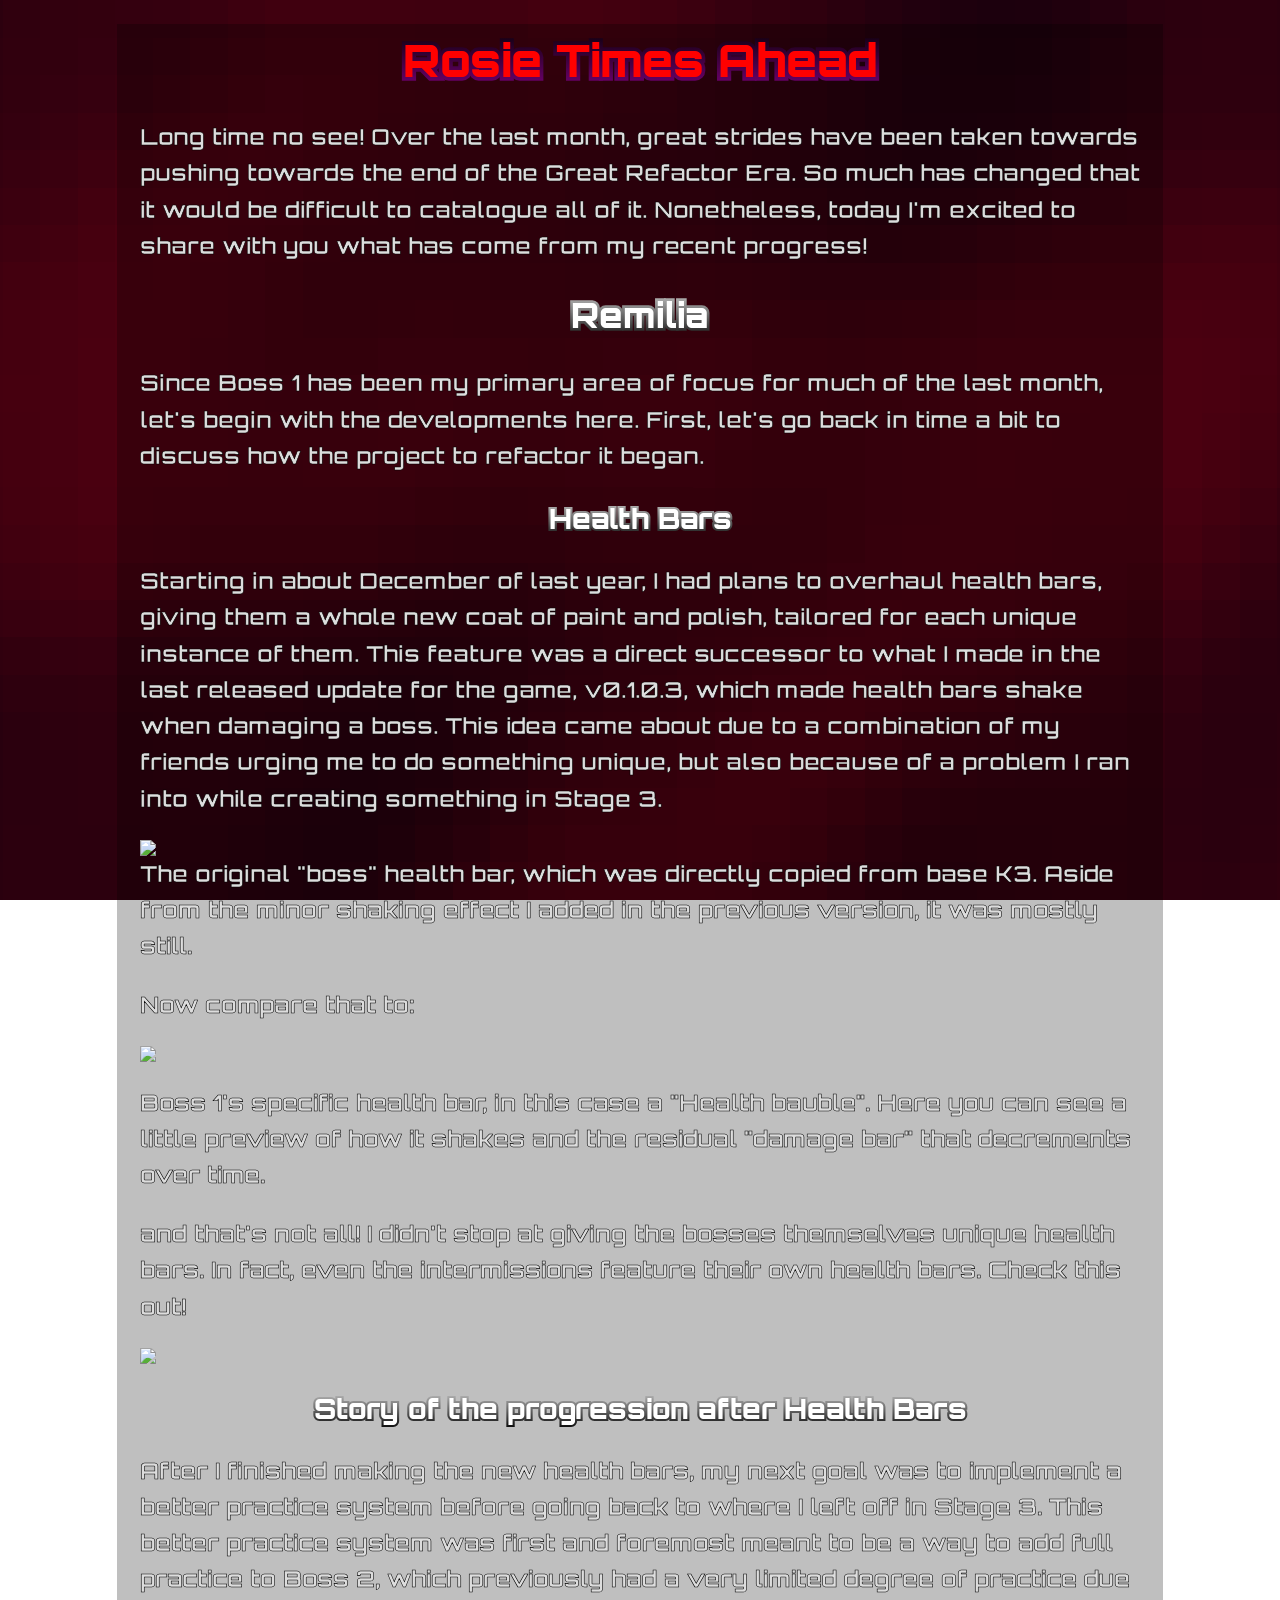
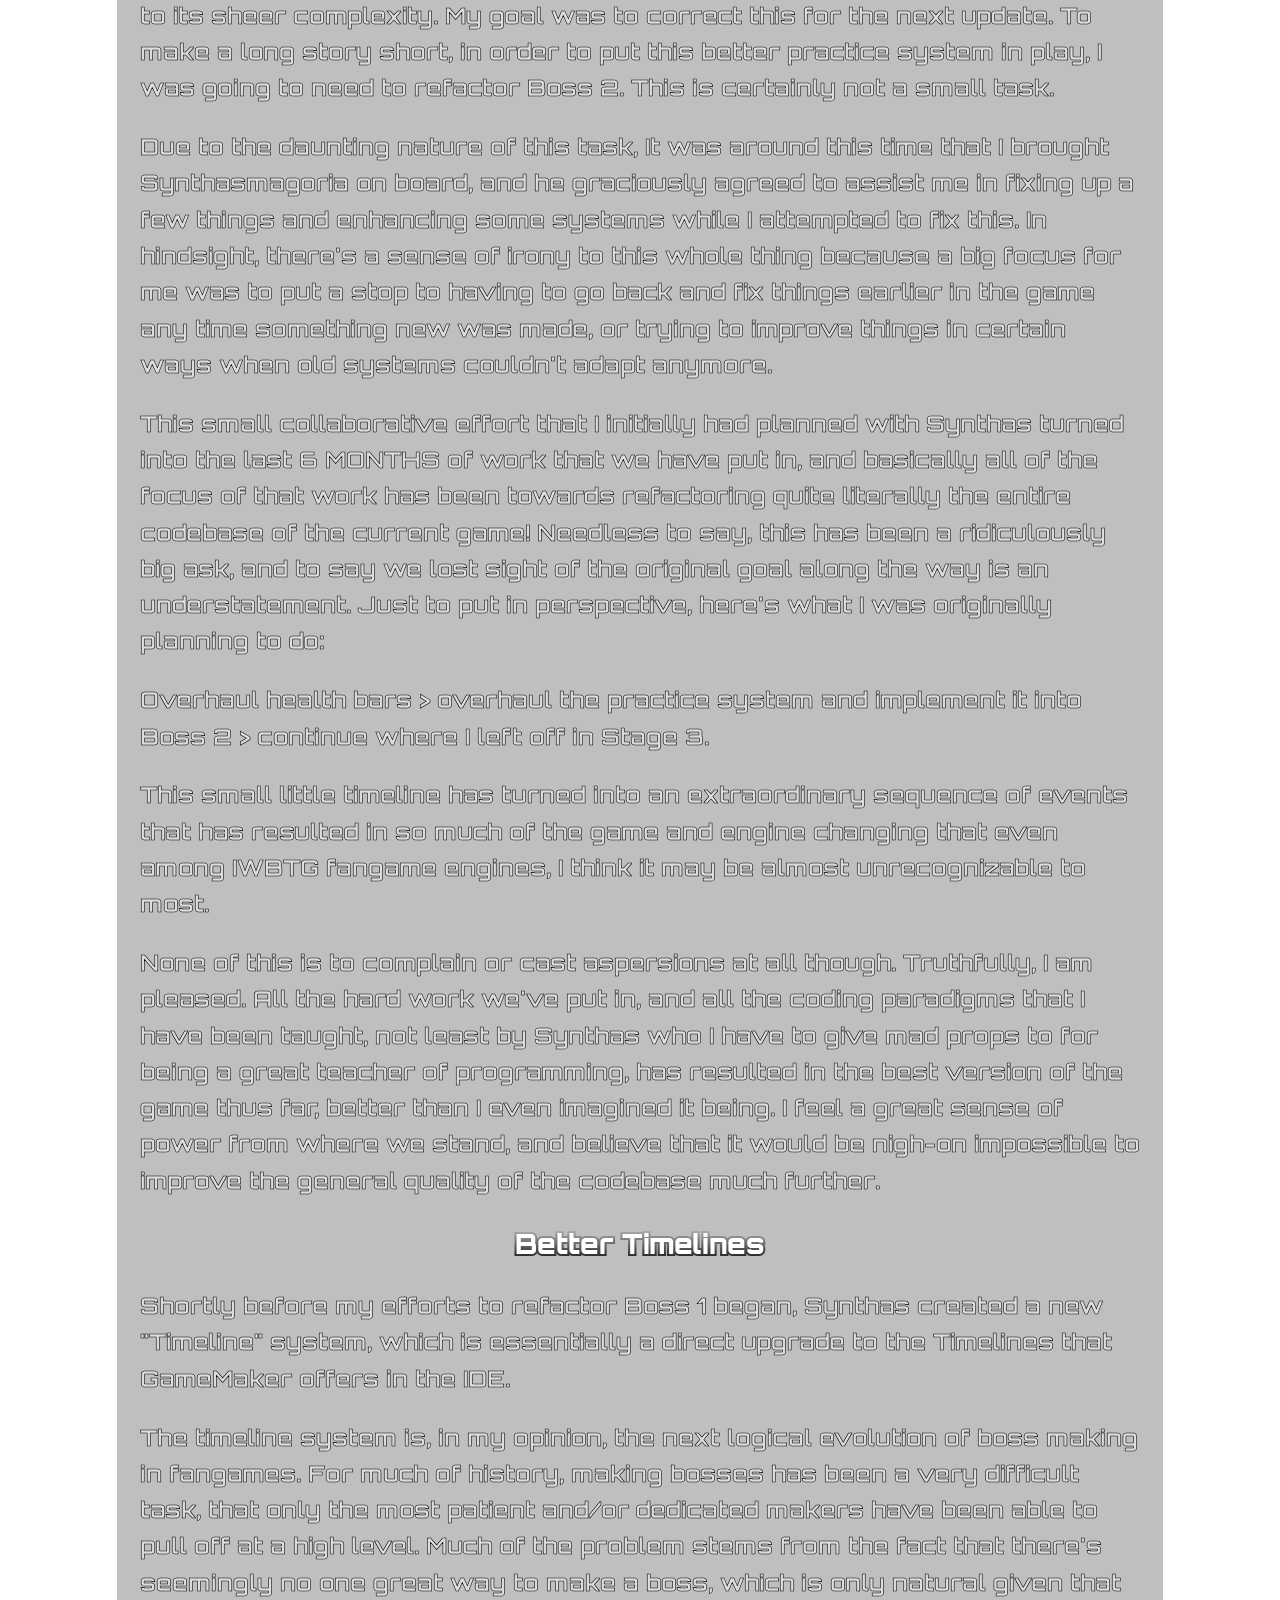
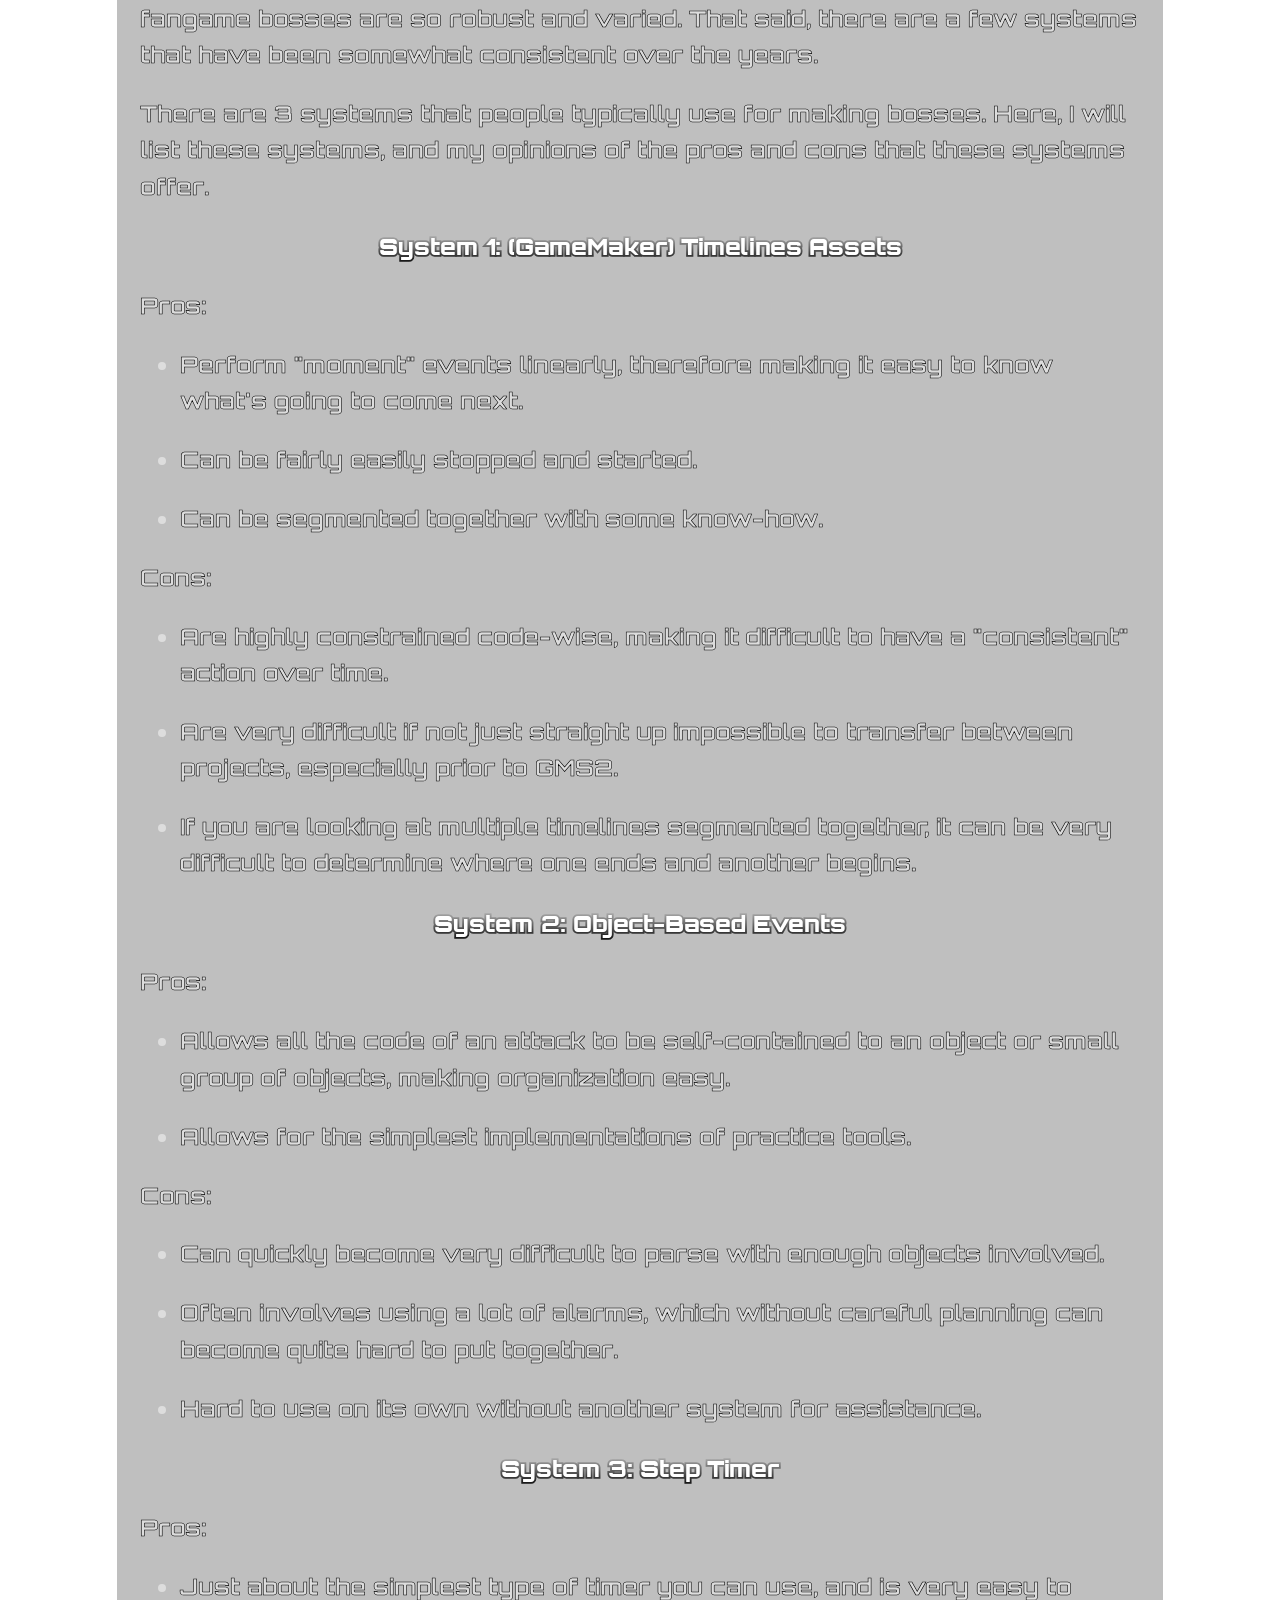
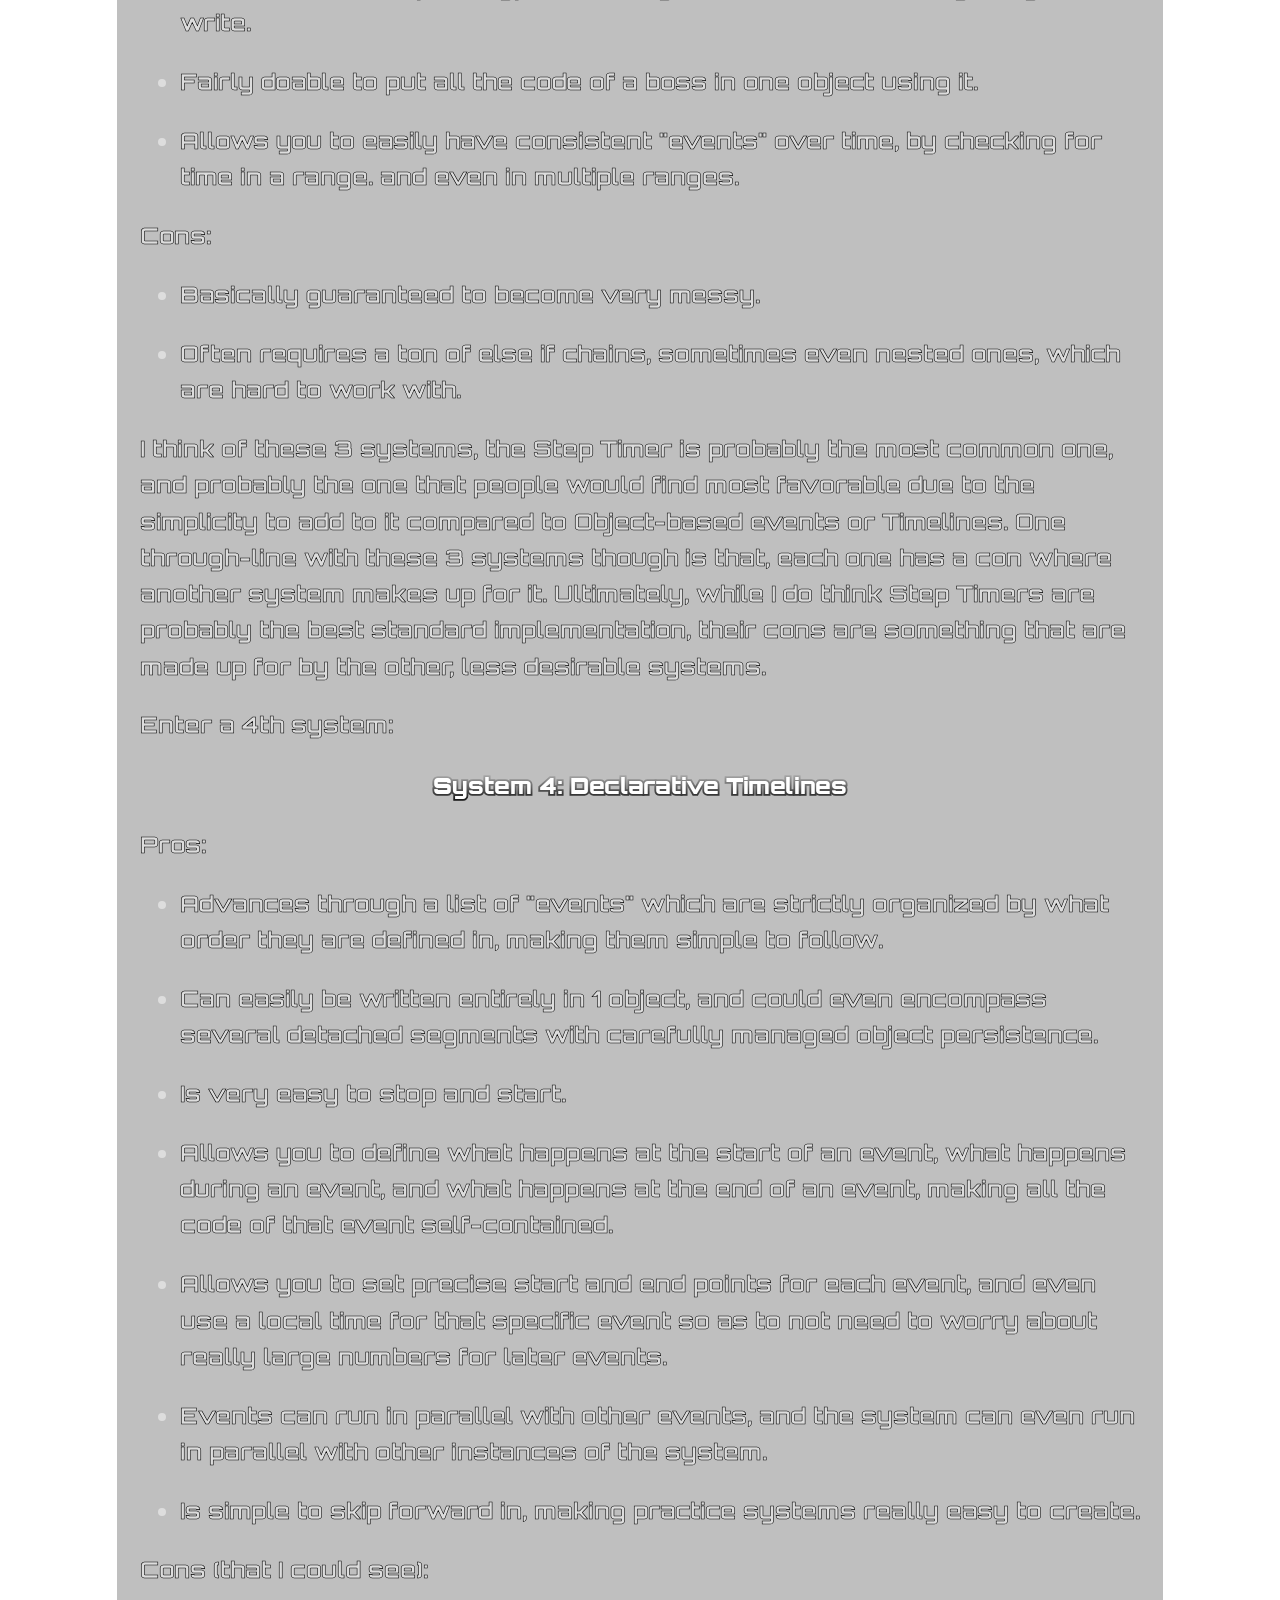
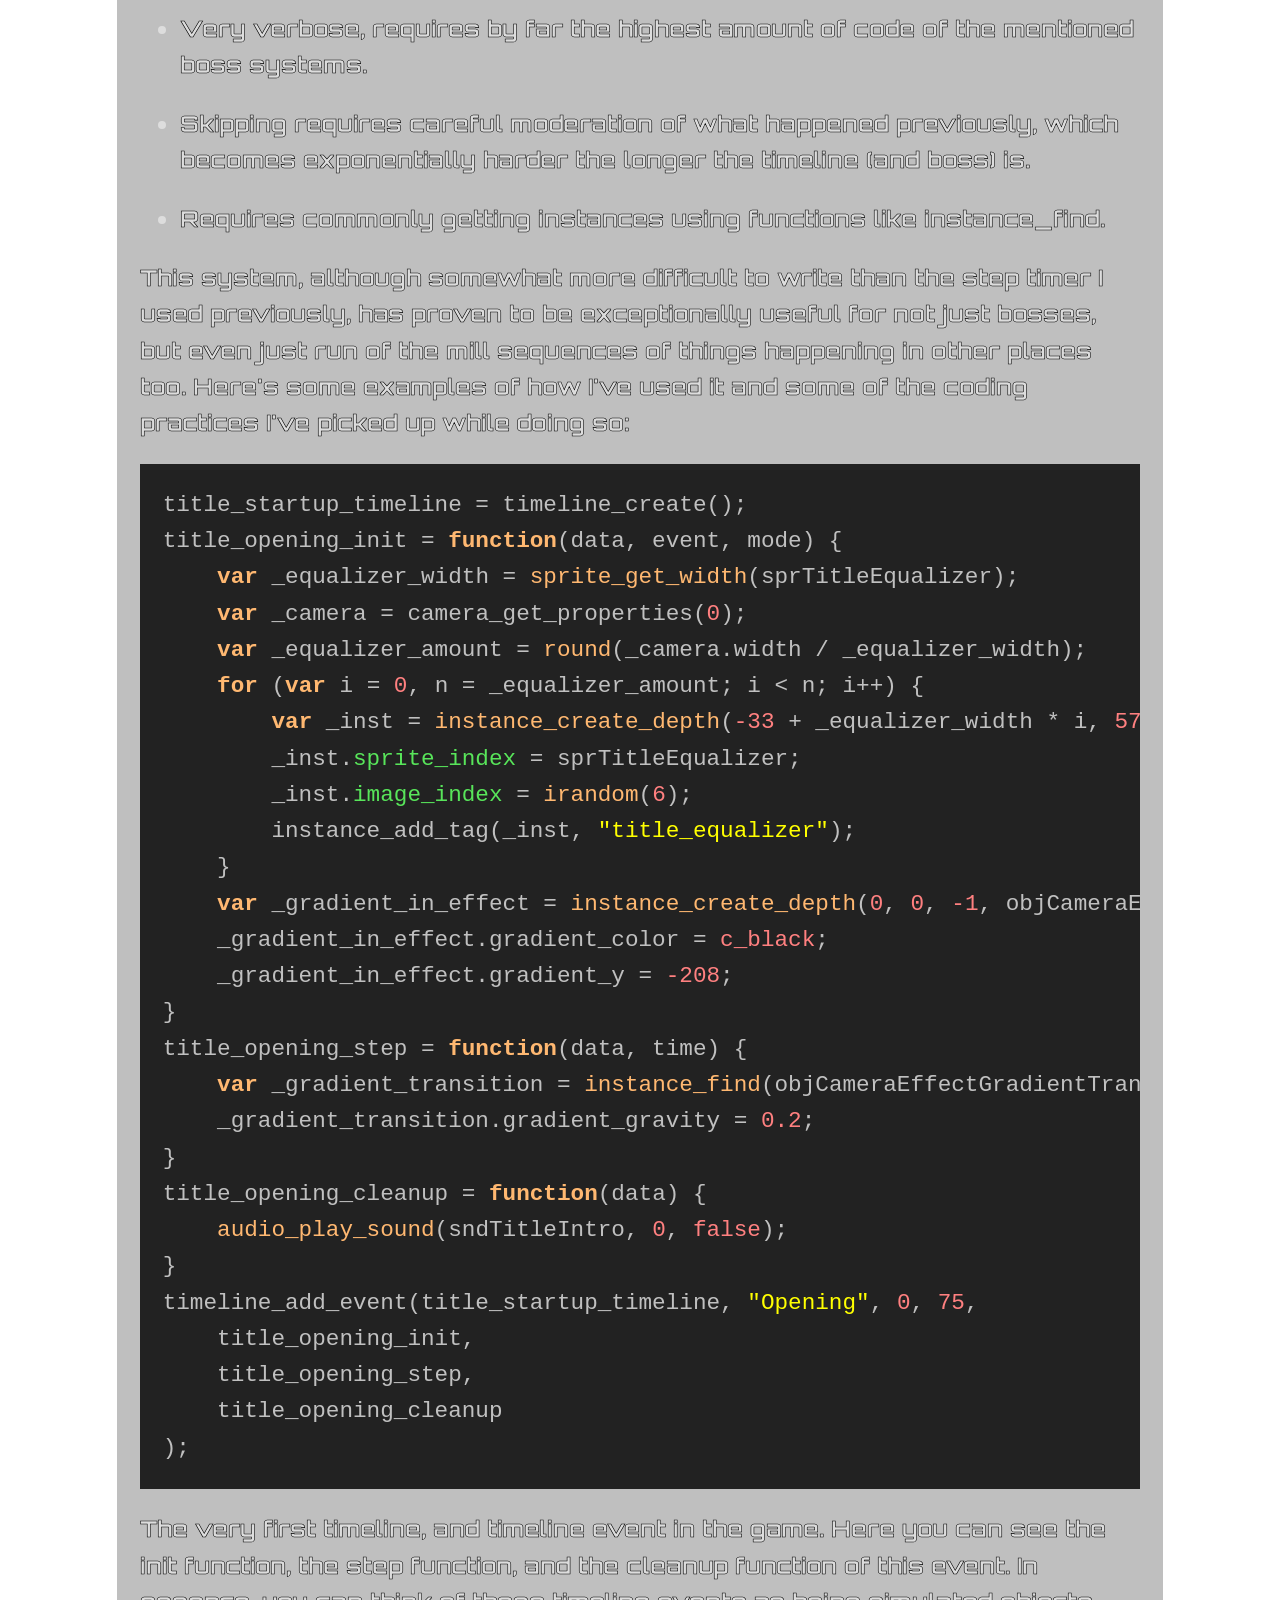
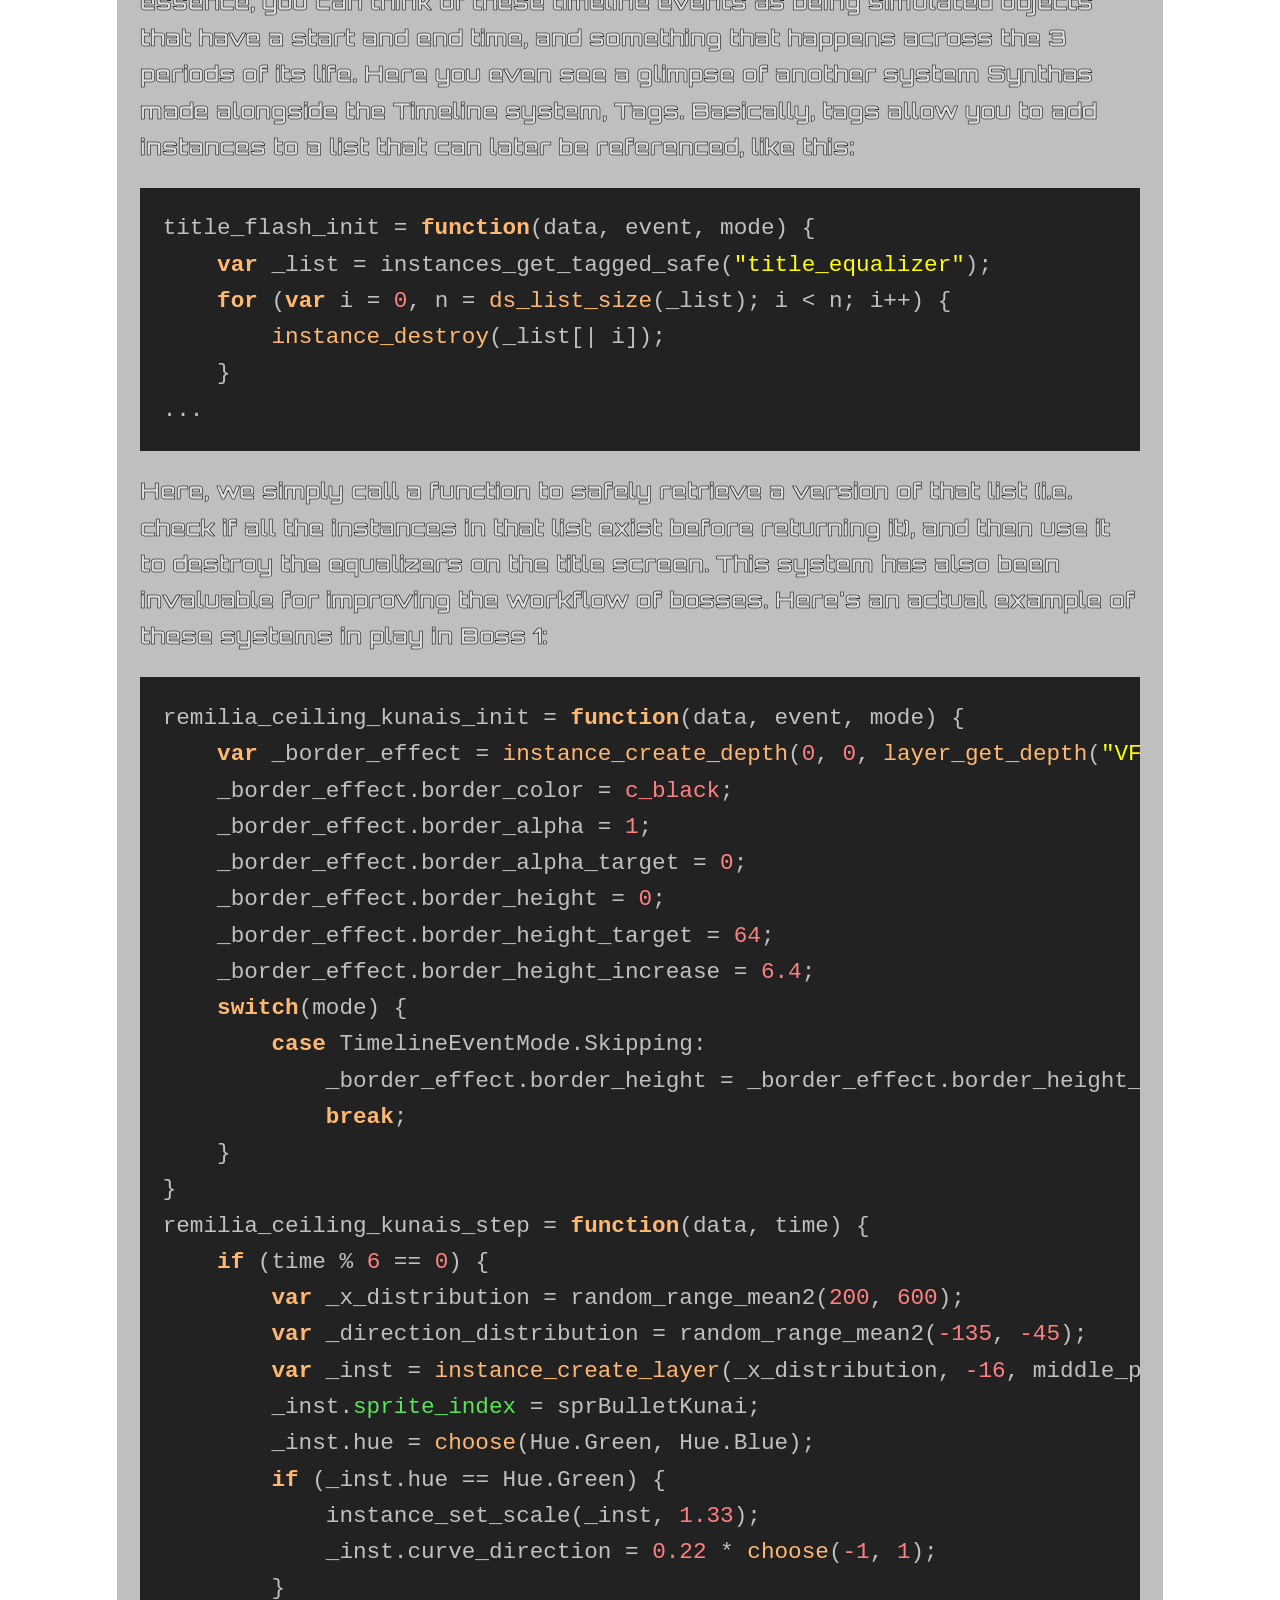
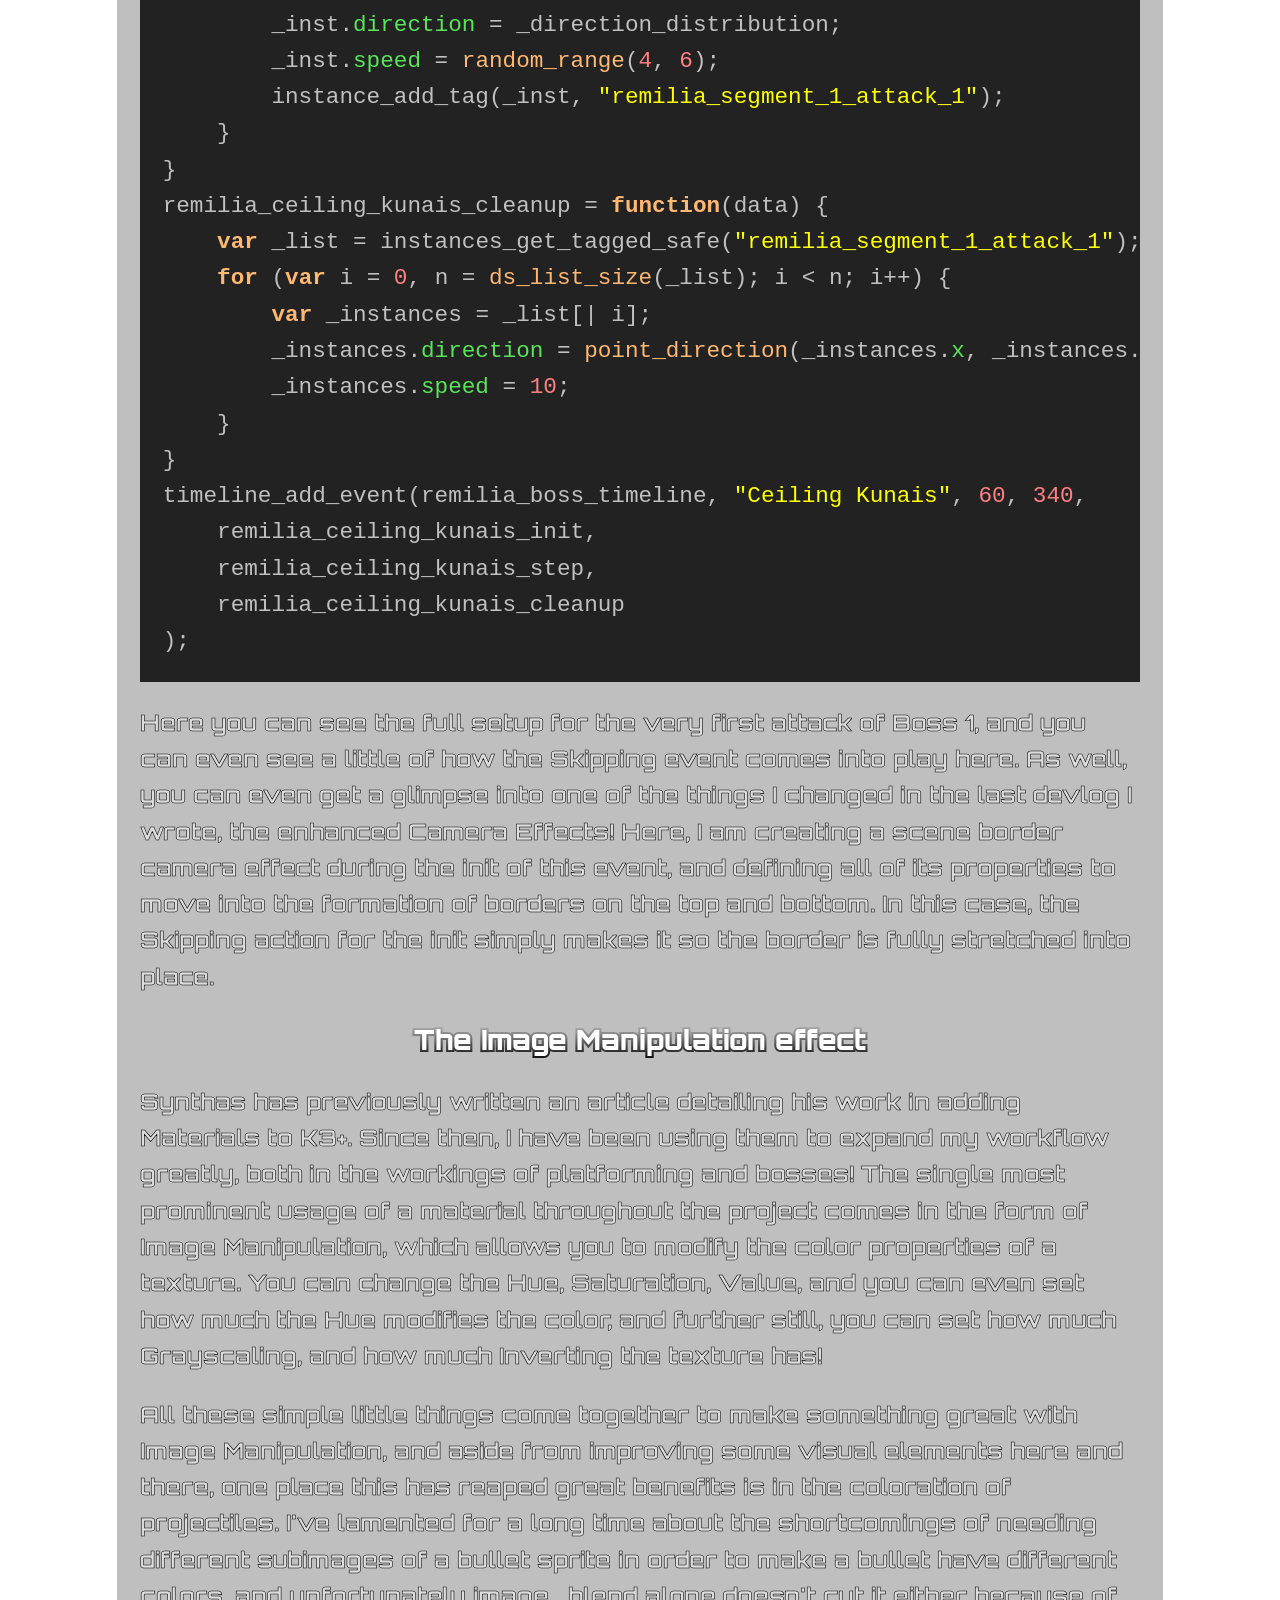
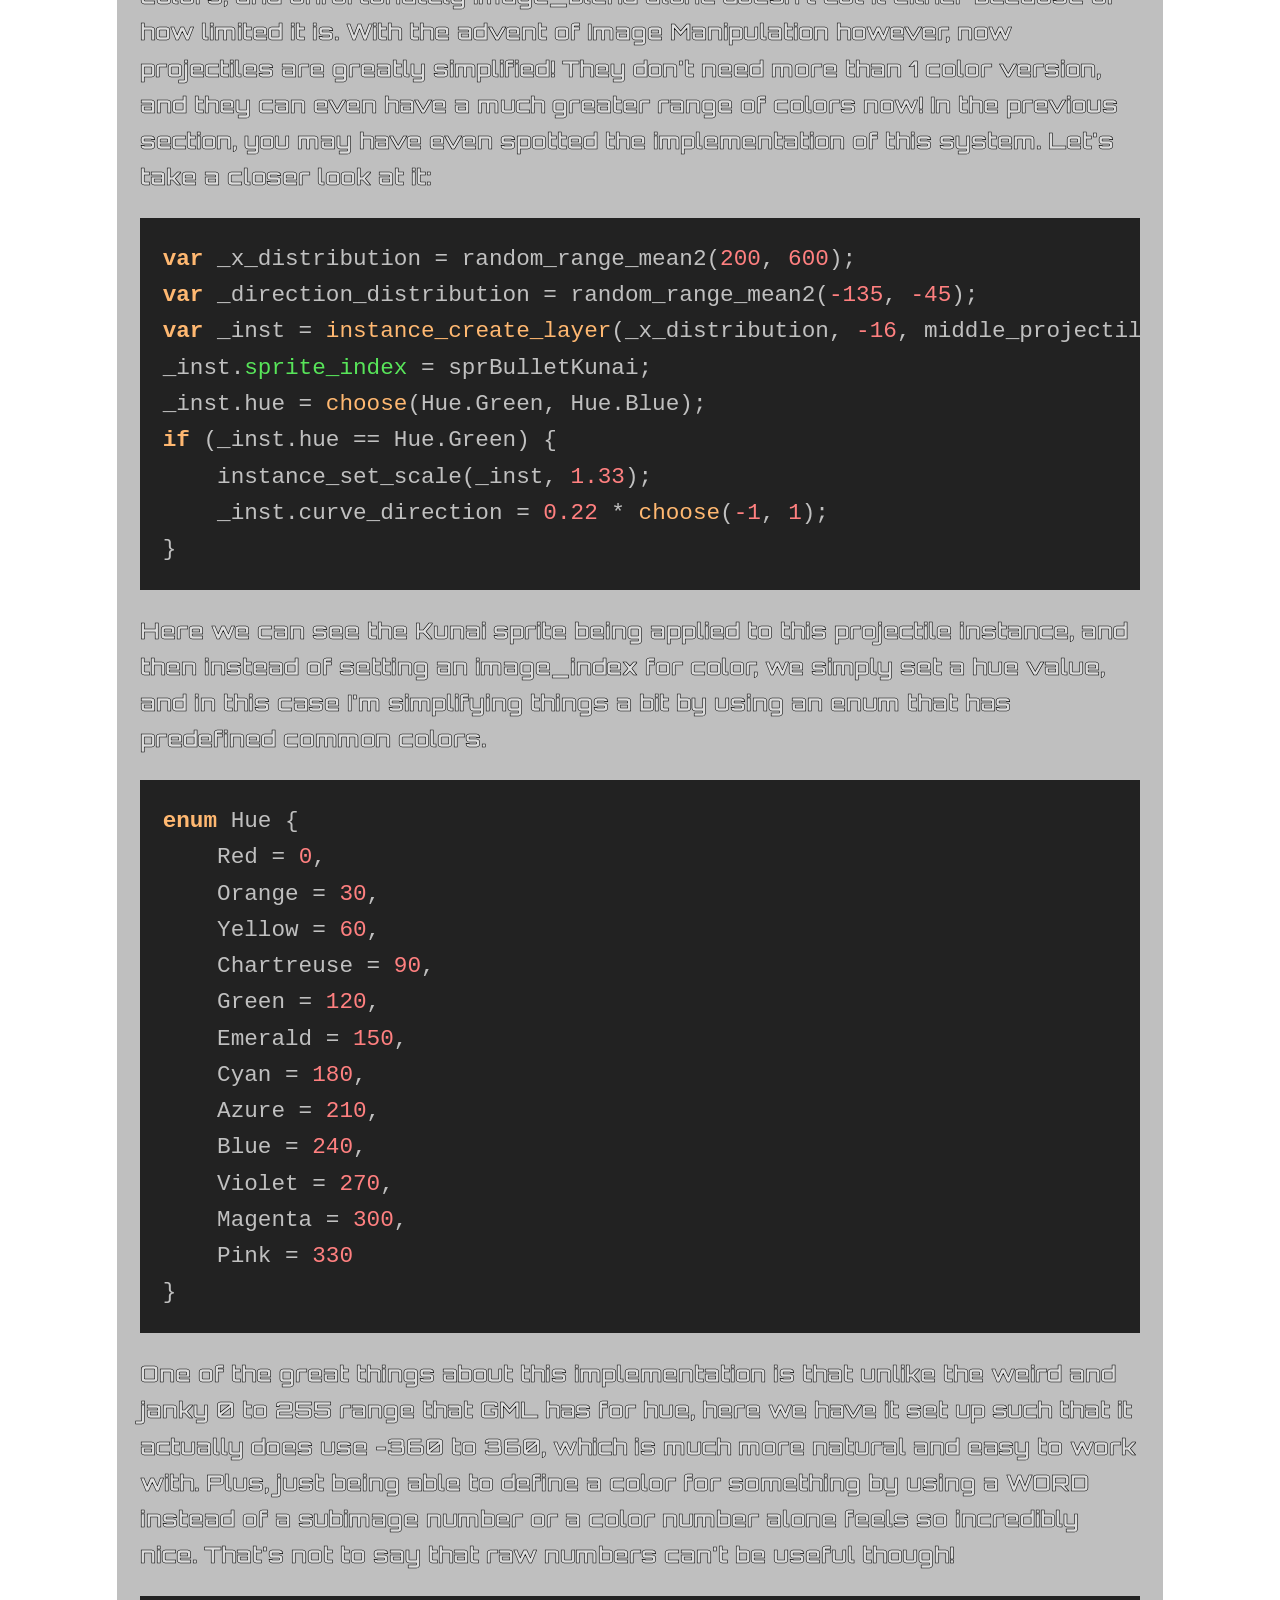
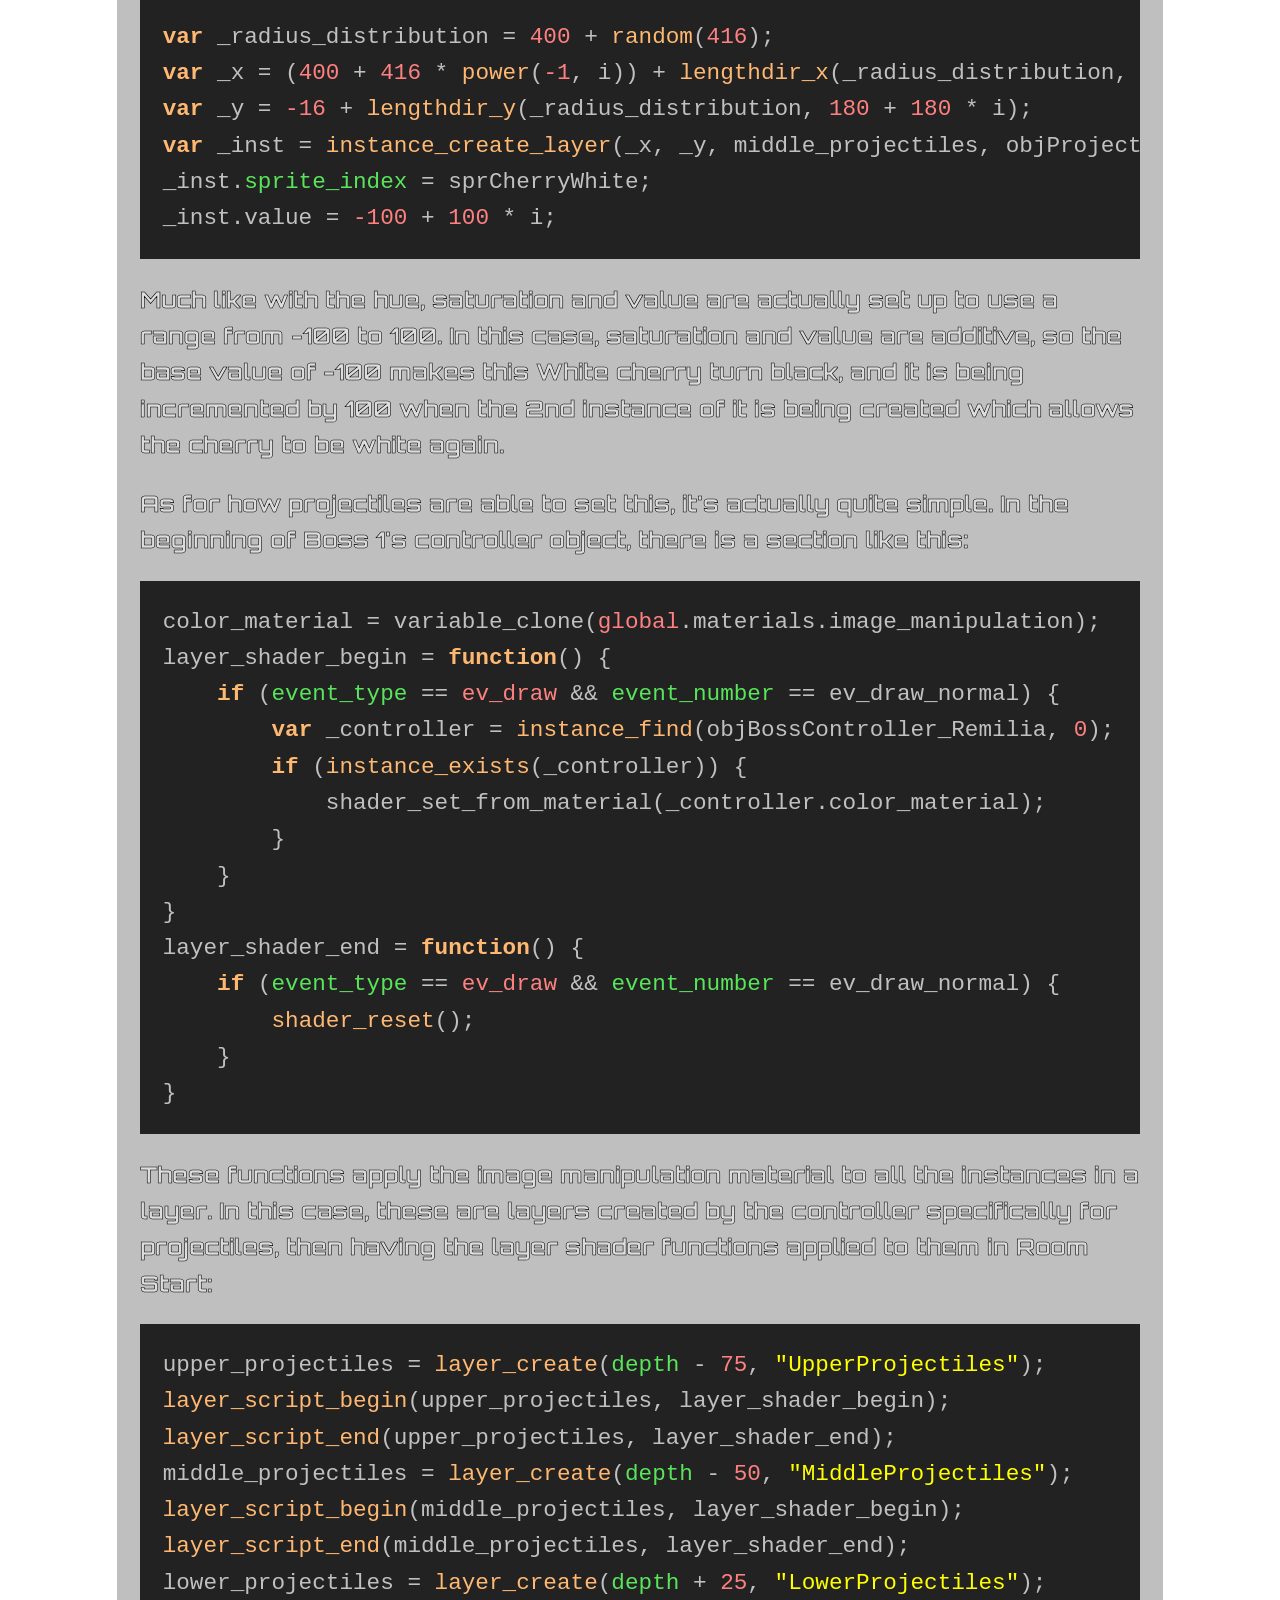
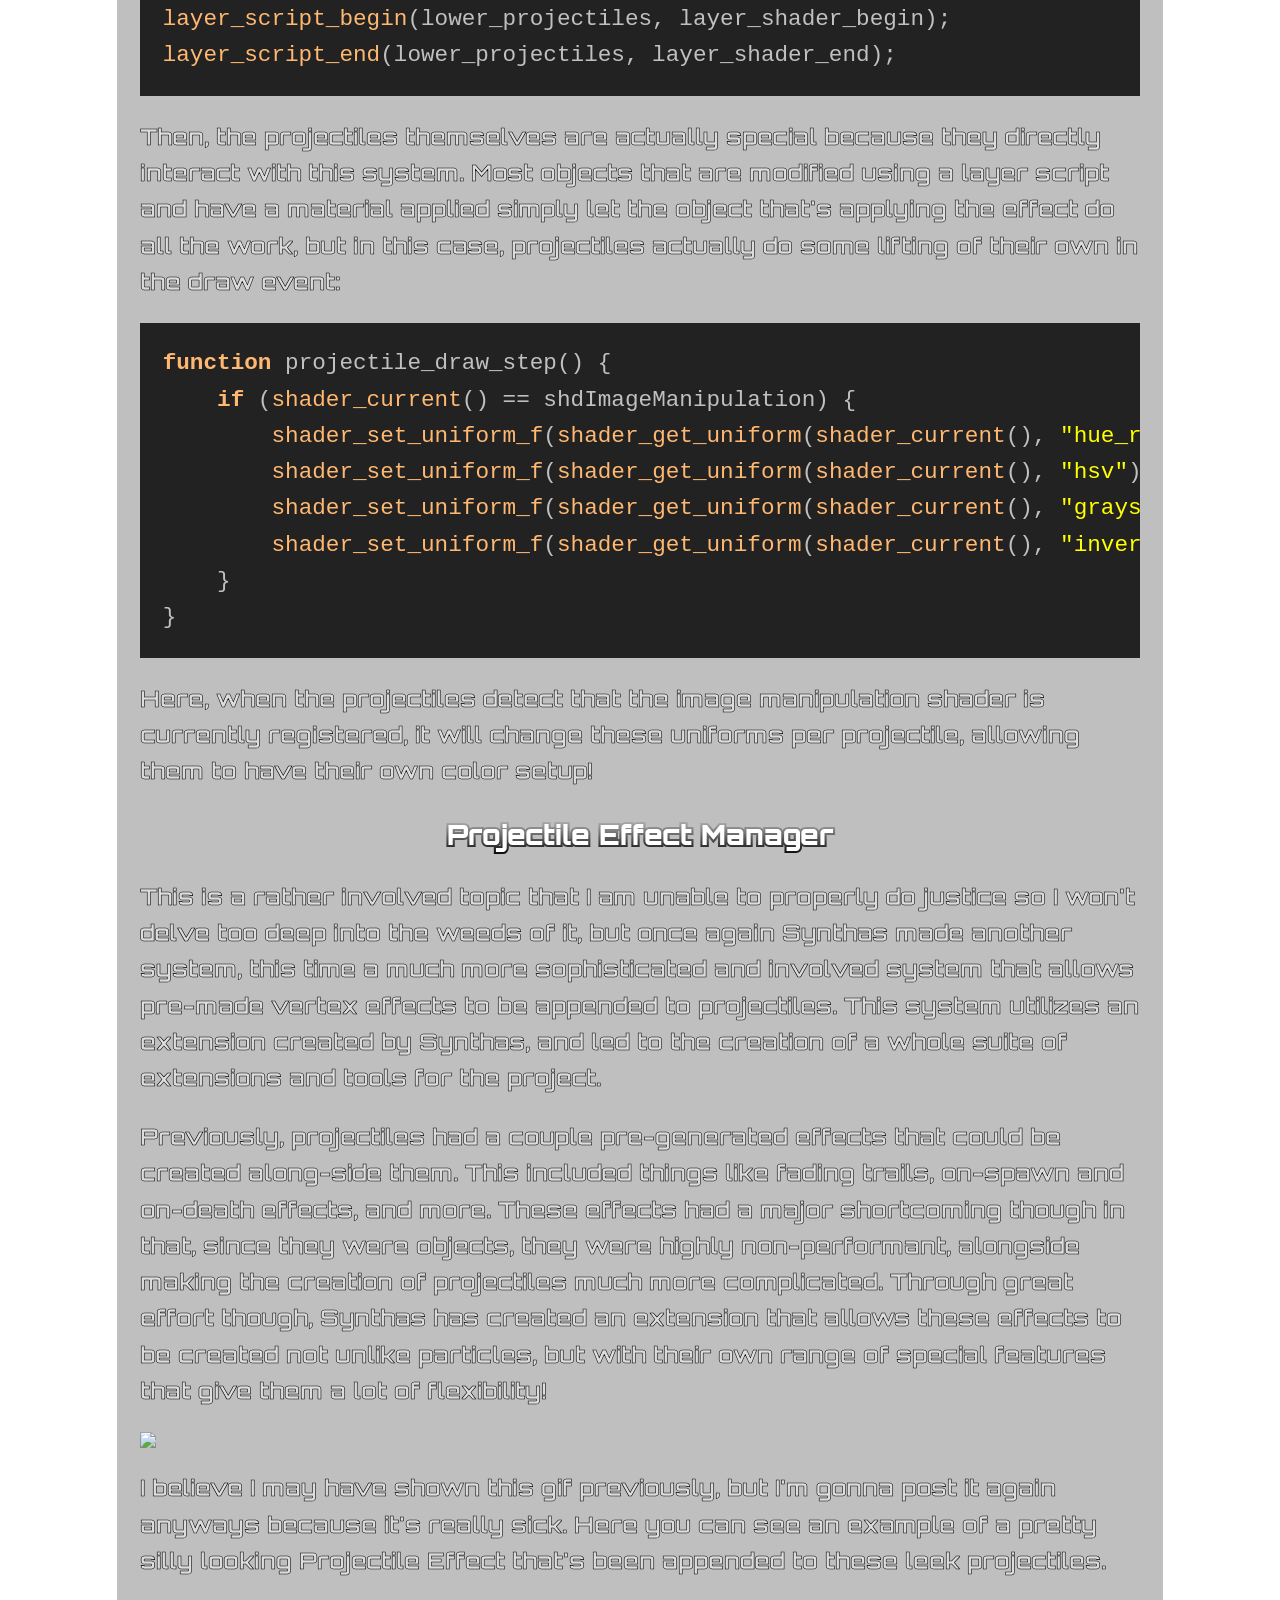
==== Rosie_Times_Ahead/index.html @ b5461502 "deploy: 65c2b5e36262499542471f3c1f29c7f0f8a28899" ====
<!doctype html>
<head>
<title>Rosie Times Ahead</title>   <meta name="viewport" content="width=device-width, initial-scale=1" />
   <link href="/style.css" rel="stylesheet" />
	<link href="/highlightjs/styles/gml.min.css" rel="stylesheet" />
</head>
<body>
	<canvas id="background"></canvas>
	<script src="/graphics.js"></script>
	<script src="/highlightjs/highlight.min.js"></script>
	<div class="article-content"><h1>Rosie Times Ahead</h1><p>Long time no see! Over the last month, great strides have been taken towards pushing towards the end of the Great Refactor Era. So much has changed that it would be difficult to catalogue all of it. Nonetheless, today I'm excited to share with you what has come from my recent progress!</p><h2>Remilia</h2><p>Since Boss 1 has been my primary area of focus for much of the last month, let's begin with the developments here. First, let's go back in time a bit to discuss how the project to refactor it began.</p><h3>Health Bars</h3><p>Starting in about December of last year, I had plans to overhaul health bars, giving them a whole new coat of paint and polish, tailored for each unique instance of them. This feature was a direct successor to what I made in the last released update for the game, v0.1.0.3, which made health bars shake when damaging a boss. This idea came about due to a combination of my friends urging me to do something unique, but also because of a problem I ran into while creating something in Stage 3.</p><p><img src="Pasted%20image%2020260520172555.png"></img>The original "boss" health bar, which was directly copied from base K3. Aside from the minor shaking effect I added in the previous version, it was mostly still.</p><p>Now compare that to:</p><p><img src="Runner_YB271XJWfm.gif"></img></p><p>Boss 1's specific health bar, in this case a "Health bauble". Here you can see a little preview of how it shakes and the residual "damage bar" that decrements over time.</p><p>and that's not all! I didn't stop at giving the bosses themselves unique health bars. In fact, even the intermissions feature their own health bars. Check this out!</p><p><img src="Runner_Px6qEE1waa.gif"></img></p><h3>Story of the progression after Health Bars</h3><p>After I finished making the new health bars, my next goal was to implement a better practice system before going back to where I left off in Stage 3. This better practice system was first and foremost meant to be a way to add full practice to Boss 2, which previously had a very limited degree of practice due to its sheer complexity. My goal was to correct this for the next update. To make a long story short, in order to put this better practice system in play, I was going to need to refactor Boss 2. This is certainly not a small task.</p><p>Due to the daunting nature of this task, It was around this time that I brought Synthasmagoria on board, and he graciously agreed to assist me in fixing up a few things and enhancing some systems while I attempted to fix this. In hindsight, there's a sense of irony to this whole thing because a big focus for me was to put a stop to having to go back and fix things earlier in the game any time something new was made, or trying to improve things in certain ways when old systems couldn't adapt anymore.</p><p>This small collaborative effort that I initially had planned with Synthas turned into the last 6 MONTHS of work that we have put in, and basically all of the focus of that work has been towards refactoring quite literally the entire codebase of the current game! Needless to say, this has been a ridiculously big ask, and to say we lost sight of the original goal along the way is an understatement. Just to put in perspective, here's what I was originally planning to do:</p><p>Overhaul health bars > overhaul the practice system and implement it into Boss 2 > continue where I left off in Stage 3.</p><p>This small little timeline has turned into an extraordinary sequence of events that has resulted in so much of the game and engine changing that even among IWBTG fangame engines, I think it may be almost unrecognizable to most.</p><p>None of this is to complain or cast aspersions at all though. Truthfully, I am pleased. All the hard work we've put in, and all the coding paradigms that I have been taught, not least by Synthas who I have to give mad props to for being a great teacher of programming, has resulted in the best version of the game thus far, better than I even imagined it being. I feel a great sense of power from where we stand, and believe that it would be nigh-on impossible to improve the general quality of the codebase much further.</p><h3>Better Timelines</h3><p>Shortly before my efforts to refactor Boss 1 began, Synthas created a new "Timeline" system, which is essentially a direct upgrade to the Timelines that GameMaker offers in the IDE.</p><p>The timeline system is, in my opinion, the next logical evolution of boss making in fangames. For much of history, making bosses has been a very difficult task, that only the most patient and/or dedicated makers have been able to pull off at a high level. Much of the problem stems from the fact that there's seemingly no one great way to make a boss, which is only natural given that fangame bosses are so robust and varied. That said, there are a few systems that have been somewhat consistent over the years.</p><p>There are 3 systems that people typically use for making bosses. Here, I will list these systems, and my opinions of the pros and cons that these systems offer.</p><h4>System 1: (GameMaker) Timelines Assets</h4><p>Pros:</p><ul><li><p>Perform "moment" events linearly, therefore making it easy to know what's going to come next.</p></li><li><p>Can be fairly easily stopped and started.</p></li><li><p>Can be segmented together with some know-how.</p></li></ul><p>Cons:</p><ul><li><p>Are highly constrained code-wise, making it difficult to have a "consistent" action over time.</p></li><li><p>Are very difficult if not just straight up impossible to transfer between projects, especially prior to GMS2.</p></li><li><p>If you are looking at multiple timelines segmented together, it can be very difficult to determine where one ends and another begins.</p></li></ul><h4>System 2: Object-Based Events</h4><p>Pros:</p><ul><li><p>Allows all the code of an attack to be self-contained to an object or small group of objects, making organization easy.</p></li><li><p>Allows for the simplest implementations of practice tools.</p></li></ul><p>Cons:</p><ul><li><p>Can quickly become very difficult to parse with enough objects involved.</p></li><li><p>Often involves using a lot of alarms, which without careful planning can become quite hard to put together.</p></li><li><p>Hard to use on its own without another system for assistance.</p></li></ul><h4>System 3: Step Timer</h4><p>Pros:</p><ul><li><p>Just about the simplest type of timer you can use, and is very easy to write.</p></li><li><p>Fairly doable to put all the code of a boss in one object using it.</p></li><li><p>Allows you to easily have consistent "events" over time, by checking for time in a range. and even in multiple ranges.</p></li></ul><p>Cons:</p><ul><li><p>Basically guaranteed to become very messy.</p></li><li><p>Often requires a ton of else if chains, sometimes even nested ones, which are hard to work with.</p></li></ul><p>I think of these 3 systems, the Step Timer is probably the most common one, and probably the one that people would find most favorable due to the simplicity to add to it compared to Object-based events or Timelines. One through-line with these 3 systems though is that, each one has a con where another system makes up for it. Ultimately, while I do think Step Timers are probably the best standard implementation, their cons are something that are made up for by the other, less desirable systems.</p><p>Enter a 4th system:</p><h4>System 4: Declarative Timelines</h4><p>Pros:</p><ul><li><p>Advances through a list of "events" which are strictly organized by what order they are defined in, making them simple to follow.</p></li><li><p>Can easily be written entirely in 1 object, and could even encompass several detached segments with carefully managed object persistence.</p></li><li><p>Is very easy to stop and start.</p></li><li><p>Allows you to define what happens at the start of an event, what happens during an event, and what happens at the end of an event, making all the code of that event self-contained.</p></li><li><p>Allows you to set precise start and end points for each event, and even use a local time for that specific event so as to not need to worry about really large numbers for later events.</p></li><li><p>Events can run in parallel with other events, and the system can even run in parallel with other instances of the system.</p></li><li><p>Is simple to skip forward in, making practice systems really easy to create.</p></li></ul><p>Cons (that I could see):</p><ul><li><p>Very verbose, requires by far the highest amount of code of the mentioned boss systems.</p></li><li><p>Skipping requires careful moderation of what happened previously, which becomes exponentially harder the longer the timeline (and boss) is.</p></li><li><p>Requires commonly getting instances using functions like instance_find.</p></li></ul><p>This system, although somewhat more difficult to write than the step timer I used previously, has proven to be exceptionally useful for not just bosses, but even just run of the mill sequences of things happening in other places too. Here's some examples of how I've used it and some of the coding practices I've picked up while doing so:</p><pre><code class="language-gml">title_startup_timeline = timeline_create();
title_opening_init = function(data, event, mode) {
    var _equalizer_width = sprite_get_width(sprTitleEqualizer);
    var _camera = camera_get_properties(0);
    var _equalizer_amount = round(_camera.width / _equalizer_width);
    for (var i = 0, n = _equalizer_amount; i &lt; n; i++) {
        var _inst = instance_create_depth(-33 + _equalizer_width * i, 576, 0, objBlank);
        _inst.sprite_index = sprTitleEqualizer;
        _inst.image_index = irandom(6);
        instance_add_tag(_inst, &#34;title_equalizer&#34;);
    }
    var _gradient_in_effect = instance_create_depth(0, 0, -1, objCameraEffectGradientTransition);
    _gradient_in_effect.gradient_color = c_black;
    _gradient_in_effect.gradient_y = -208;
}
title_opening_step = function(data, time) {
    var _gradient_transition = instance_find(objCameraEffectGradientTransition, 0);
    _gradient_transition.gradient_gravity = 0.2;
}
title_opening_cleanup = function(data) {
    audio_play_sound(sndTitleIntro, 0, false);
}
timeline_add_event(title_startup_timeline, &#34;Opening&#34;, 0, 75,
    title_opening_init,
    title_opening_step,
    title_opening_cleanup
);
</pre></code><p>The very first timeline, and timeline event in the game. Here you can see the init function, the step function, and the cleanup function of this event. In essence, you can think of these timeline events as being simulated objects that have a start and end time, and something that happens across the 3 periods of its life. Here you even see a glimpse of another system Synthas made alongside the Timeline system, Tags. Basically, tags allow you to add instances to a list that can later be referenced, like this:</p><pre><code class="language-gml">title_flash_init = function(data, event, mode) {
    var _list = instances_get_tagged_safe(&#34;title_equalizer&#34;);
    for (var i = 0, n = ds_list_size(_list); i &lt; n; i++) {
        instance_destroy(_list[| i]);
    }
...
</pre></code><p>Here, we simply call a function to safely retrieve a version of that list (i.e. check if all the instances in that list exist before returning it), and then use it to destroy the equalizers on the title screen. This system has also been invaluable for improving the workflow of bosses. Here's an actual example of these systems in play in Boss 1:</p><pre><code class="language-gml">remilia_ceiling_kunais_init = function(data, event, mode) {
    var _border_effect = instance_create_depth(0, 0, layer_get_depth(&#34;VFX&#34;), objCameraEffectBorderScene);
    _border_effect.border_color = c_black;
    _border_effect.border_alpha = 1;
    _border_effect.border_alpha_target = 0;
    _border_effect.border_height = 0;
    _border_effect.border_height_target = 64;
    _border_effect.border_height_increase = 6.4;
    switch(mode) {
        case TimelineEventMode.Skipping:
            _border_effect.border_height = _border_effect.border_height_target;
            break;
    }
}
remilia_ceiling_kunais_step = function(data, time) {
    if (time % 6 == 0) {
        var _x_distribution = random_range_mean2(200, 600);
        var _direction_distribution = random_range_mean2(-135, -45);
        var _inst = instance_create_layer(_x_distribution, -16, middle_projectiles, objProjectileCurve);
        _inst.sprite_index = sprBulletKunai;
        _inst.hue = choose(Hue.Green, Hue.Blue);
        if (_inst.hue == Hue.Green) {
            instance_set_scale(_inst, 1.33);
            _inst.curve_direction = 0.22 * choose(-1, 1);
        }
        _inst.direction = _direction_distribution;
        _inst.speed = random_range(4, 6);
        instance_add_tag(_inst, &#34;remilia_segment_1_attack_1&#34;);
    }
}
remilia_ceiling_kunais_cleanup = function(data) {
    var _list = instances_get_tagged_safe(&#34;remilia_segment_1_attack_1&#34;);
    for (var i = 0, n = ds_list_size(_list); i &lt; n; i++) {
        var _instances = _list[| i];
        _instances.direction = point_direction(_instances.x, _instances.y, global.current_player_position.x, global.current_player_position.y) - 180;
        _instances.speed = 10;
    }
}
timeline_add_event(remilia_boss_timeline, &#34;Ceiling Kunais&#34;, 60, 340,
    remilia_ceiling_kunais_init,
    remilia_ceiling_kunais_step,
    remilia_ceiling_kunais_cleanup
);
</pre></code><p>Here you can see the full setup for the very first attack of Boss 1, and you can even see a little of how the Skipping event comes into play here. As well, you can even get a glimpse into one of the things I changed in the last devlog I wrote, the enhanced Camera Effects! Here, I am creating a scene border camera effect during the init of this event, and defining all of its properties to move into the formation of borders on the top and bottom. In this case, the Skipping action for the init simply makes it so the border is fully stretched into place.</p><h3>The Image Manipulation effect</h3><p>Synthas has previously written an article detailing his work in adding Materials to K3+. Since then, I have been using them to expand my workflow greatly, both in the workings of platforming and bosses! The single most prominent usage of a material throughout the project comes in the form of Image Manipulation, which allows you to modify the color properties of a texture. You can change the Hue, Saturation, Value, and you can even set how much the Hue modifies the color, and further still, you can set how much Grayscaling, and how much Inverting the texture has!</p><p>All these simple little things come together to make something great with Image Manipulation, and aside from improving some visual elements here and there, one place this has reaped great benefits is in the coloration of projectiles. I've lamented for a long time about the shortcomings of needing different subimages of a bullet sprite in order to make a bullet have different colors, and unfortunately image_blend alone doesn't cut it either because of how limited it is. With the advent of Image Manipulation however, now projectiles are greatly simplified! They don't need more than 1 color version, and they can even have a much greater range of colors now! In the previous section, you may have even spotted the implementation of this system. Let's take a closer look at it:</p><pre><code class="language-gml">var _x_distribution = random_range_mean2(200, 600);
var _direction_distribution = random_range_mean2(-135, -45);
var _inst = instance_create_layer(_x_distribution, -16, middle_projectiles, objProjectileCurve);
_inst.sprite_index = sprBulletKunai;
_inst.hue = choose(Hue.Green, Hue.Blue);
if (_inst.hue == Hue.Green) {
    instance_set_scale(_inst, 1.33);
    _inst.curve_direction = 0.22 * choose(-1, 1);
}
</pre></code><p>Here we can see the Kunai sprite being applied to this projectile instance, and then instead of setting an image_index for color, we simply set a hue value, and in this case I'm simplifying things a bit by using an enum that has predefined common colors.</p><pre><code class="language-gml">enum Hue {
    Red = 0,
    Orange = 30,
    Yellow = 60,
    Chartreuse = 90,
    Green = 120,
    Emerald = 150,
    Cyan = 180,
    Azure = 210,
    Blue = 240,
    Violet = 270,
    Magenta = 300,
    Pink = 330
}
</pre></code><p>One of the great things about this implementation is that unlike the weird and janky 0 to 255 range that GML has for hue, here we have it set up such that it actually does use -360 to 360, which is much more natural and easy to work with. Plus, just being able to define a color for something by using a WORD instead of a subimage number or a color number alone feels so incredibly nice. That's not to say that raw numbers can't be useful though!</p><pre><code class="language-gml">var _radius_distribution = 400 + random(416);
var _x = (400 + 416 * power(-1, i)) + lengthdir_x(_radius_distribution, 180 + 180 * i);
var _y = -16 + lengthdir_y(_radius_distribution, 180 + 180 * i);
var _inst = instance_create_layer(_x, _y, middle_projectiles, objProjectileRotate);
_inst.sprite_index = sprCherryWhite;
_inst.value = -100 + 100 * i;
</pre></code><p>Much like with the hue, saturation and value are actually set up to use a range from -100 to 100. In this case, saturation and value are additive, so the base value of -100 makes this White cherry turn black, and it is being incremented by 100 when the 2nd instance of it is being created which allows the cherry to be white again.</p><p>As for how projectiles are able to set this, it's actually quite simple. In the beginning of Boss 1's controller object, there is a section like this:</p><pre><code class="language-gml">color_material = variable_clone(global.materials.image_manipulation);
layer_shader_begin = function() {
    if (event_type == ev_draw &amp;&amp; event_number == ev_draw_normal) {
        var _controller = instance_find(objBossController_Remilia, 0);
        if (instance_exists(_controller)) {
            shader_set_from_material(_controller.color_material);
        }
    }
}
layer_shader_end = function() {
    if (event_type == ev_draw &amp;&amp; event_number == ev_draw_normal) {
        shader_reset();
    }
}
</pre></code><p>These functions apply the image manipulation material to all the instances in a layer. In this case, these are layers created by the controller specifically for projectiles, then having the layer shader functions applied to them in Room Start:</p><pre><code class="language-gml">upper_projectiles = layer_create(depth - 75, &#34;UpperProjectiles&#34;);
layer_script_begin(upper_projectiles, layer_shader_begin);
layer_script_end(upper_projectiles, layer_shader_end);
middle_projectiles = layer_create(depth - 50, &#34;MiddleProjectiles&#34;);
layer_script_begin(middle_projectiles, layer_shader_begin);
layer_script_end(middle_projectiles, layer_shader_end);
lower_projectiles = layer_create(depth + 25, &#34;LowerProjectiles&#34;);
layer_script_begin(lower_projectiles, layer_shader_begin);
layer_script_end(lower_projectiles, layer_shader_end);
</pre></code><p>Then, the projectiles themselves are actually special because they directly interact with this system. Most objects that are modified using a layer script and have a material applied simply let the object that's applying the effect do all the work, but in this case, projectiles actually do some lifting of their own in the draw event:</p><pre><code class="language-gml">function projectile_draw_step() {
    if (shader_current() == shdImageManipulation) {
        shader_set_uniform_f(shader_get_uniform(shader_current(), &#34;hue_relativity&#34;), hue_relativity);
        shader_set_uniform_f(shader_get_uniform(shader_current(), &#34;hsv&#34;), hue / 360, saturation / 100, value / 100);
        shader_set_uniform_f(shader_get_uniform(shader_current(), &#34;grayscale&#34;), grayscale / 100);
        shader_set_uniform_f(shader_get_uniform(shader_current(), &#34;invert&#34;), invert / 100);
    }
}
</pre></code><p>Here, when the projectiles detect that the image manipulation shader is currently registered, it will change these uniforms per projectile, allowing them to have their own color setup!</p><h3>Projectile Effect Manager</h3><p>This is a rather involved topic that I am unable to properly do justice so I won't delve too deep into the weeds of it, but once again Synthas made another system, this time a much more sophisticated and involved system that allows pre-made vertex effects to be appended to projectiles. This system utilizes an extension created by Synthas, and led to the creation of a whole suite of extensions and tools for the project.</p><p>Previously, projectiles had a couple pre-generated effects that could be created along-side them. This included things like fading trails, on-spawn and on-death effects, and more. These effects had a major shortcoming though in that, since they were objects, they were highly non-performant, alongside making the creation of projectiles much more complicated. Through great effort though, Synthas has created an extension that allows these effects to be created not unlike particles, but with their own range of special features that give them a lot of flexibility!</p><p><img src="Runner_D3ODaTNfxo.gif"></img></p><p>I believe I may have shown this gif previously, but I'm gonna post it again anyways because it's really sick. Here you can see an example of a pretty silly looking Projectile Effect that's been appended to these leek projectiles.</p><h3>Visual Overhaul</h3><p>If you thought that I simply adapted the original boss code to the new timelines with some system enhancements and code optimizations, you'd be wrong! I made many countless visual improvements to Boss 1!</p><p>There are so many I could talk about, but I keep many of them a surprise for those who play it! I will, however, show you a couple highlights of what came from this! Below, you can find examples of all the systems I mentioned above, and even more that I haven't mentioned.</p><p><img src="Runner_mbxsjk3nph.gif"></img><img src="Runner_ov1aZR0CdL.gif"></img><img src="Runner_gs8cjBEsxz.gif"></img></p><p>and with this concludes Boss 1. Currently, the gameplay is completely finished and stable. There are still a few visual effects I'm missing that I really want to implement before I can consider this boss "perfected". I will leave those visual changes as a surprise though for when Demo 3 is released!</p><h2>Materials</h2><p>While Image Manipulation has definitely been on the forefront of material usage, there's more to talk about in regards to the usage of materials.</p><p>When I released Demo 2.1, known as Aesthetic Shades, the primary focus of that update was to overhaul the graphics in as many places as I could, to create visuals for things closer to my ideal vision. I got very, very close with most of them, but being that it was my first foray into shaders, m implementation of them was not necessarily the cleanest. With the addition of Materials, as well as the global Level Graphics system that Synthas made to streamline the setting of visuals on a per room basis, I have been able to utilize materials for the applications of those effects! Here's some examples!</p><pre><code class="language-gml">_info = new LevelGraphicsInformation();
_info.block_asset_postfix = &#34;_Giripossible&#34;;
_info.spike_asset_postfix = &#34;_Giripossible&#34;;
_info.mini_spike_asset_postfix = &#34;_Giripossible&#34;;
_info.fruit_asset_postfix = &#34;_Giripossible&#34;;
_info.titlecard_image_index = TitleCard01.Giripossible;
_info.shader_setup_function = function(inst) {
    inst.shader = shdGradient_Giripossible;
    material_add_float(inst.material, &#34;time&#34;, irandom(360));
    material_add_vec2(inst.material, &#34;resolution&#34;, 800, 608);
    inst.step = function(id) {
        material_get_uniform(id.material, &#34;time&#34;).value.x += frames_to_seconds(1);
    }
    inst.render = function(id) {
        draw_screen_rect(c_black, 1);
        id.draw_shader(id);
    }
    material_add_to_debug_view(inst.material, &#34;Giripossible-A Gradient&#34;);
}
_level_graphics_info_map_add_if_not_exist(level_info_map, STAGE01_2A, _info);
</pre></code><p>This is the setup for the first room of Giripossible. Here, you can see the shader setup function which defines the material used. Most rooms that have a dynamic background will utilize a process like this.</p><p><img src="Runner_4faQqWxe3H.gif"></img></p><p>and of course, here is the wonderful result! A very simple way to apply to this effect, all by putting a material object in this room and having the Level Graphics system interact with it.</p><pre><code class="language-gml">_info = new LevelGraphicsInformation();
_info.block_asset_postfix = &#34;_Macaron&#34;;
_info.spike_asset_postfix = &#34;_Macaron&#34;;
_info.fruit_asset_postfix = &#34;_Macaron&#34;;
_info.fruit_image_speed = 0;
_info.fruit_image_index_random = 2;
_info.titlecard_image_index = TitleCard02.Macaron;
_info.shader_setup_function = function(inst) {
    inst.shader = shdVista_Macaron;
    material_add_float(inst.material, &#34;time&#34;, irandom(360));
    material_add_vec2(inst.material, &#34;resolution&#34;, 800, 608);
    inst.step = function(id) {
        material_get_uniform(id.material, &#34;time&#34;).value.x += frames_to_seconds(1);
    }
    inst.render = function(id) {
        draw_screen_rect(make_color_rgb(48, 64, 32), 1);
        id.draw_shader(id);
    }
    material_add_to_debug_view(inst.material, &#34;Macaron-A Vista&#34;);
}
_level_graphics_info_map_add_if_not_exist(level_info_map, STAGE02_7A, _info);
</pre></code><p>Another snippet, this time for Macaron-B. Here you can even see a glimpse into the feature Synthas showcased recently, where we add the material to the debug viewer, making it possible to preview its properties and modify them at runtime.</p><p><img src="Runner_OhsRSNshSV.gif"></img></p><p>Of course alongside the material enhancements we've made, there's been a few other improvements you may be able to spot if you look closely :P</p><p>and, for those of you who are wondering, these things are not at all limited to the currently released content. Here's a little sneak peek of a more in-depth application of a material:</p><pre><code class="language-gml">_info = new LevelGraphicsInformation();
_info.block_asset_postfix = &#34;_Starter&#34;; 
_info.spike_asset_postfix = &#34;_Starter&#34;;
_info.titlecard_image_index = TitleCard03.Starter;
_info.shader_setup_function = function(inst) {
    inst.sprite_index = sprBackground_Starter;
    inst.image_xscale = 1;
    inst.image_yscale = 1;
    inst.image_alpha = 0.5;
    inst.shader = shdBits_Starter;
    material_add_float(inst.material, &#34;time&#34;, irandom(360));
    material_add_vec2(inst.material, &#34;resolution&#34;, 800, 608);
    inst.uvs = sprite_get_uvs(inst.sprite_index, inst.image_index);
    material_add_vec4(inst.material, &#34;uvs&#34;, inst.uvs[0], inst.uvs[1], inst.uvs[2], inst.uvs[3]);
    inst.step = function(id) {
        material_get_uniform(id.material, &#34;time&#34;).value.x += frames_to_seconds(1);
    }
    inst.render = function(id) {
        draw_screen_rect(c_black, 1);
        gpu_set_texfilter(true);
            id.draw_shader(id);
        gpu_set_texfilter(false);
    }
    material_add_to_debug_view(inst.material, &#34;Starter-A Bits&#34;);
}
_level_graphics_info_map_add_if_not_exist(level_info_map, STAGE03_1A, _info);
</pre></code><p><img src="Runner_ZfYbscXbgL.gif"></img></p><p>and, perhaps, the beginnings of something new...?</p><p><img src="Runner_440VLNvDeL.gif"></img></p><h2>Scribble</h2><p>For the uninitiated, Scribble is a robust Text Rendering extension for GameMaker, created by JujuAdams. It allows you to do a lot of things from giving text different in-line properties, customizing many elements of fonts, and rendering all sorts of effects onto text. My experience with it is relatively limited so I certainly may not be the best spokesperson for it, so I advise you to check them out if you're interested!</p><p>https://github.com/jujuadams/scribble</p><p>I had previously tried out Scribble a little bit many years ago, although at the time I was too concerned about other problems with the project and didn't end up fully implementing it. Now, I decided to give Scribble a try once again, and I'm very pleased with the results I've seen thus far! Through using Scribble, I have managed to reduce the number of fonts needed significantly, from like 30 to only a small handful. Not to mention, the text has become so much cleaner looking too, as well as how it's implemented!</p><p><img src="Pasted%20image%2020260520193359.png"></img></p><p>In Windowed Mode</p><p><img src="Pasted%20image%2020260520193436.png"></img></p><p>In Fullscreen Mode</p><p>I'm currently still testing the applications so the appearance of this text may change a little over time, but I am certainly excited to show more of what can be done!</p><h2>The Future</h2><p>The last several weeks have been extremely laborious, and what I've shown you here isn't even the half of what all has changed. Currently, there is a rough draft of a practice system as mentioned in the section about Boss 1, though it may be quite a while before it's finalized. As for Boss 2, Refactoring of it will begin soon, and I'm optimistic that with all the available systems it will end up being very approachable. Practice for it will be much easier to create, though once again the finalized setup for it will probably wait until towards the end of Demo 3's development. and finally, in regards to Stage 3 I've put in a lot of work recently towards cleaning up issues in it and optimizing it to the best of my abilities. There's some things that still need to be handled before I proceed, but soon enough I intend to begin testing of Stage 3. Although it is not fully finished, I think there is enough of it that it can be presented to testers and start the process of refining it.</p><p>The future is hopeful. Truthfully, I'd say I'm actually caught up now to right where I was originally before the Great Refactor Era began, with needing to improve and fix some elements of Boss 2. I truly believe we are in the home stretch now, and soon all of the new systems and learnings that I've built into my programming will pay their dividends.</p><p>Thank you for your continued patience as I work on the game!</p><script src="/highlightjs/languages/gml.min.js"></script><script>hljs.highlightAll()</script>	</div>
</body>
---- style.css ----
@font-face {
    font-family: my_font;
    src: url(fonts/Orbitron-VariableFont_wght.ttf);
}

.article-content {
    max-width: 1000px;
    padding-left: 1em;
    padding-right: 1em;
    margin: auto;
    line-height: 1.6;
    -webkit-text-stroke: 0.025em black;
    color: #dddddd;
    font-family: my_font;
    font-weight: bold;
    font-size: 17pt;
    background: #00000040;
}

code {
    -webkit-text-stroke: 0 black;
    font-weight: normal;
    background: #000000ff;
}

.outlined-image {
    border: 1px solid #fff;
}

.article-content img,
.article-content video {
    width: 100%;
    height: auto;
    display: block;
    margin: 0 auto;
}

h1,
h2,
h3,
h4,
h5,
h6 {
    text-align: center; 
    font-weight: bolder;
    margin-top: 1.5rem;
    margin-bottom: 1rem;
    background-clip: text;
}

h1 {
    background: linear-gradient(to top, purple, black);
    background-clip: text;
    color: red;
    -webkit-text-stroke: 0.16em transparent;
}

h2, 
h3, 
h4, 
h5, 
h6::before {
    background: linear-gradient(to bottom, lightgray, black);
    background-clip: text;
    color: white;
    -webkit-text-stroke: 0.16em transparent;
}

canvas#background {
    position: fixed; /* stays in place while scrolling */
    top: 0;
    left: 0;
    width: 100%;
    height: 100%;
    z-index: -1; /* keep it behind everything */
}

a {
    color: #00d9ff;
    text-decoration: none;
}
a:hover {
    text-decoration: underline;
}
---- highlightjs/styles/gml.min.css ----
pre code.hljs{display:block;overflow-x:auto;padding:1em}code.hljs{padding:3px 5px}.hljs{background:#222;color:silver}.hljs-keyword{color:#ffb871;font-weight:700}.hljs-built_in{color:#ffb871}.hljs-literal{color:#ff8080}.hljs-symbol{color:#58e55a}.hljs-comment{color:#5b995b}.hljs-string{color:#ff0}.hljs-number{color:#ff8080}.hljs-addition,.hljs-attribute,.hljs-bullet,.hljs-code,.hljs-deletion,.hljs-doctag,.hljs-function,.hljs-link,.hljs-meta,.hljs-meta .hljs-keyword,.hljs-name,.hljs-quote,.hljs-regexp,.hljs-section,.hljs-selector-attr,.hljs-selector-class,.hljs-selector-id,.hljs-selector-pseudo,.hljs-selector-tag,.hljs-subst,.hljs-template-tag,.hljs-template-variable,.hljs-title,.hljs-type,.hljs-variable{color:silver}.hljs-emphasis{font-style:italic}.hljs-strong{font-weight:700}
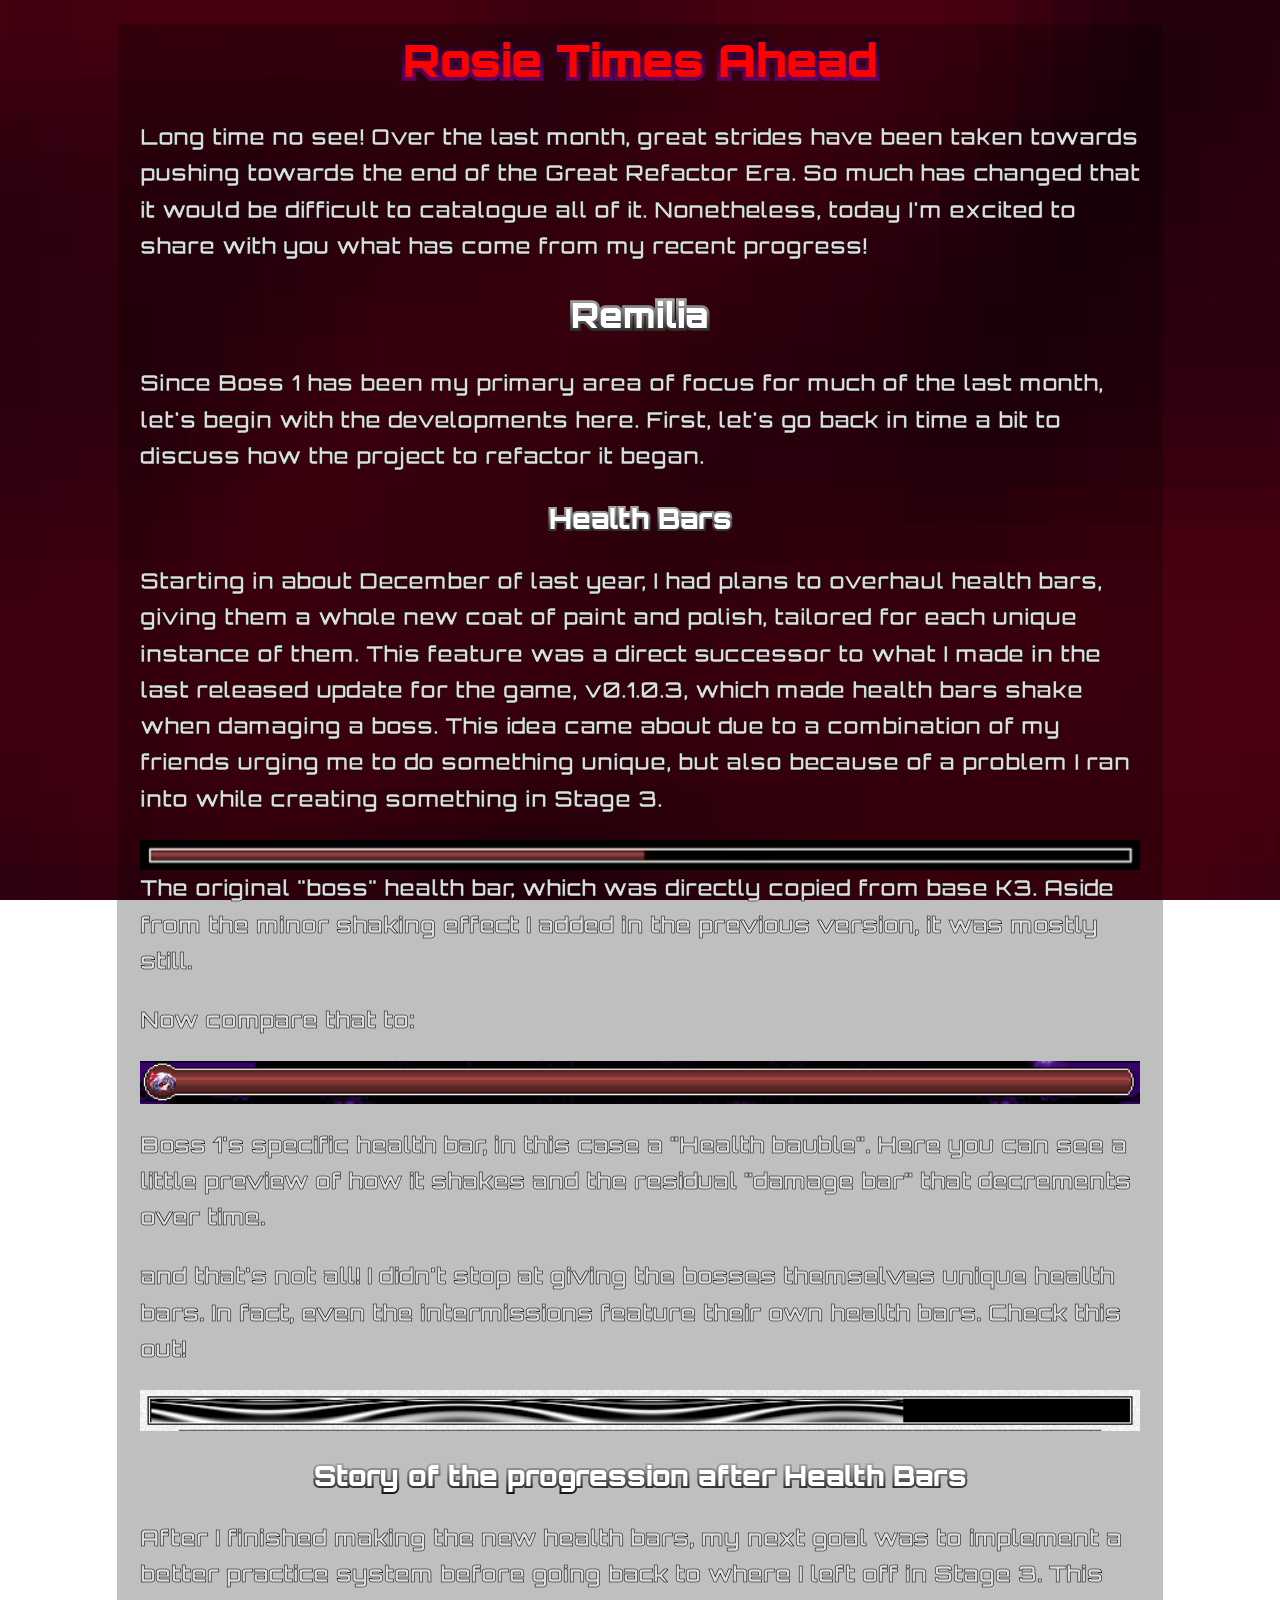
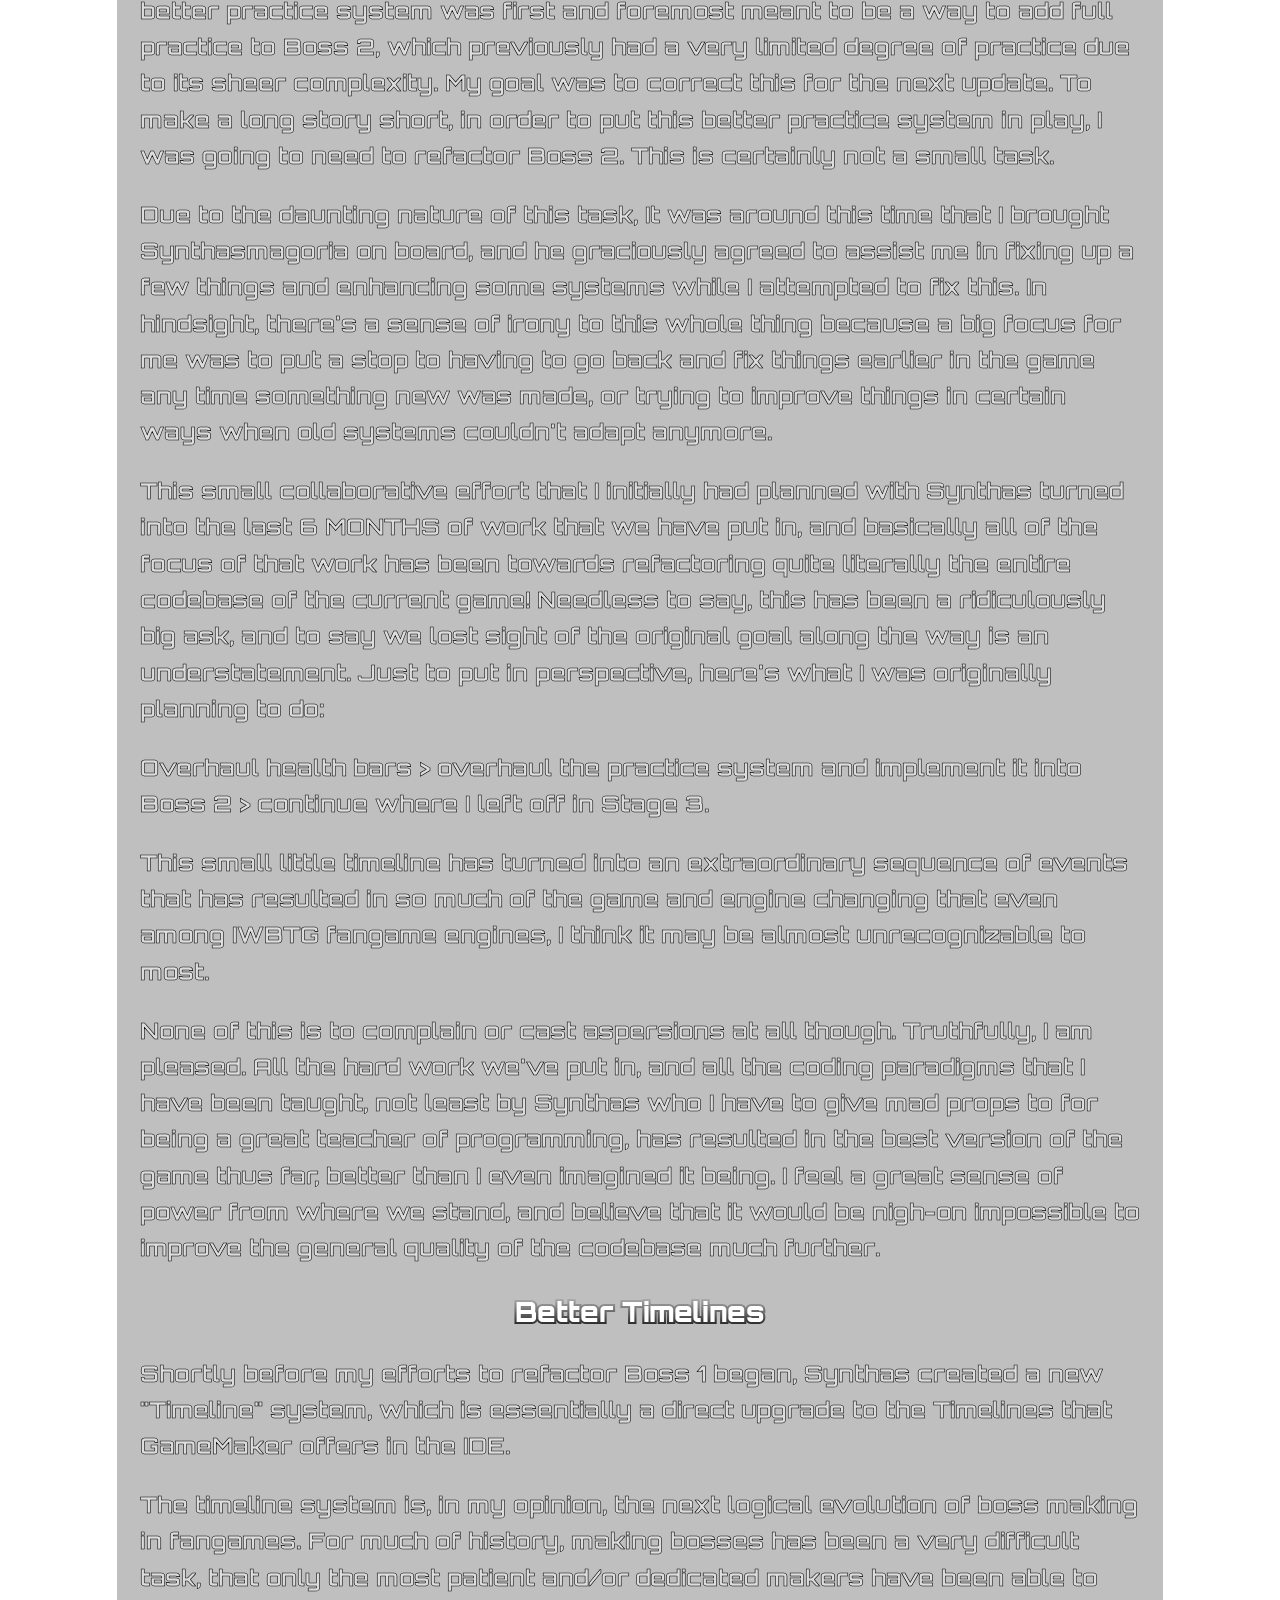
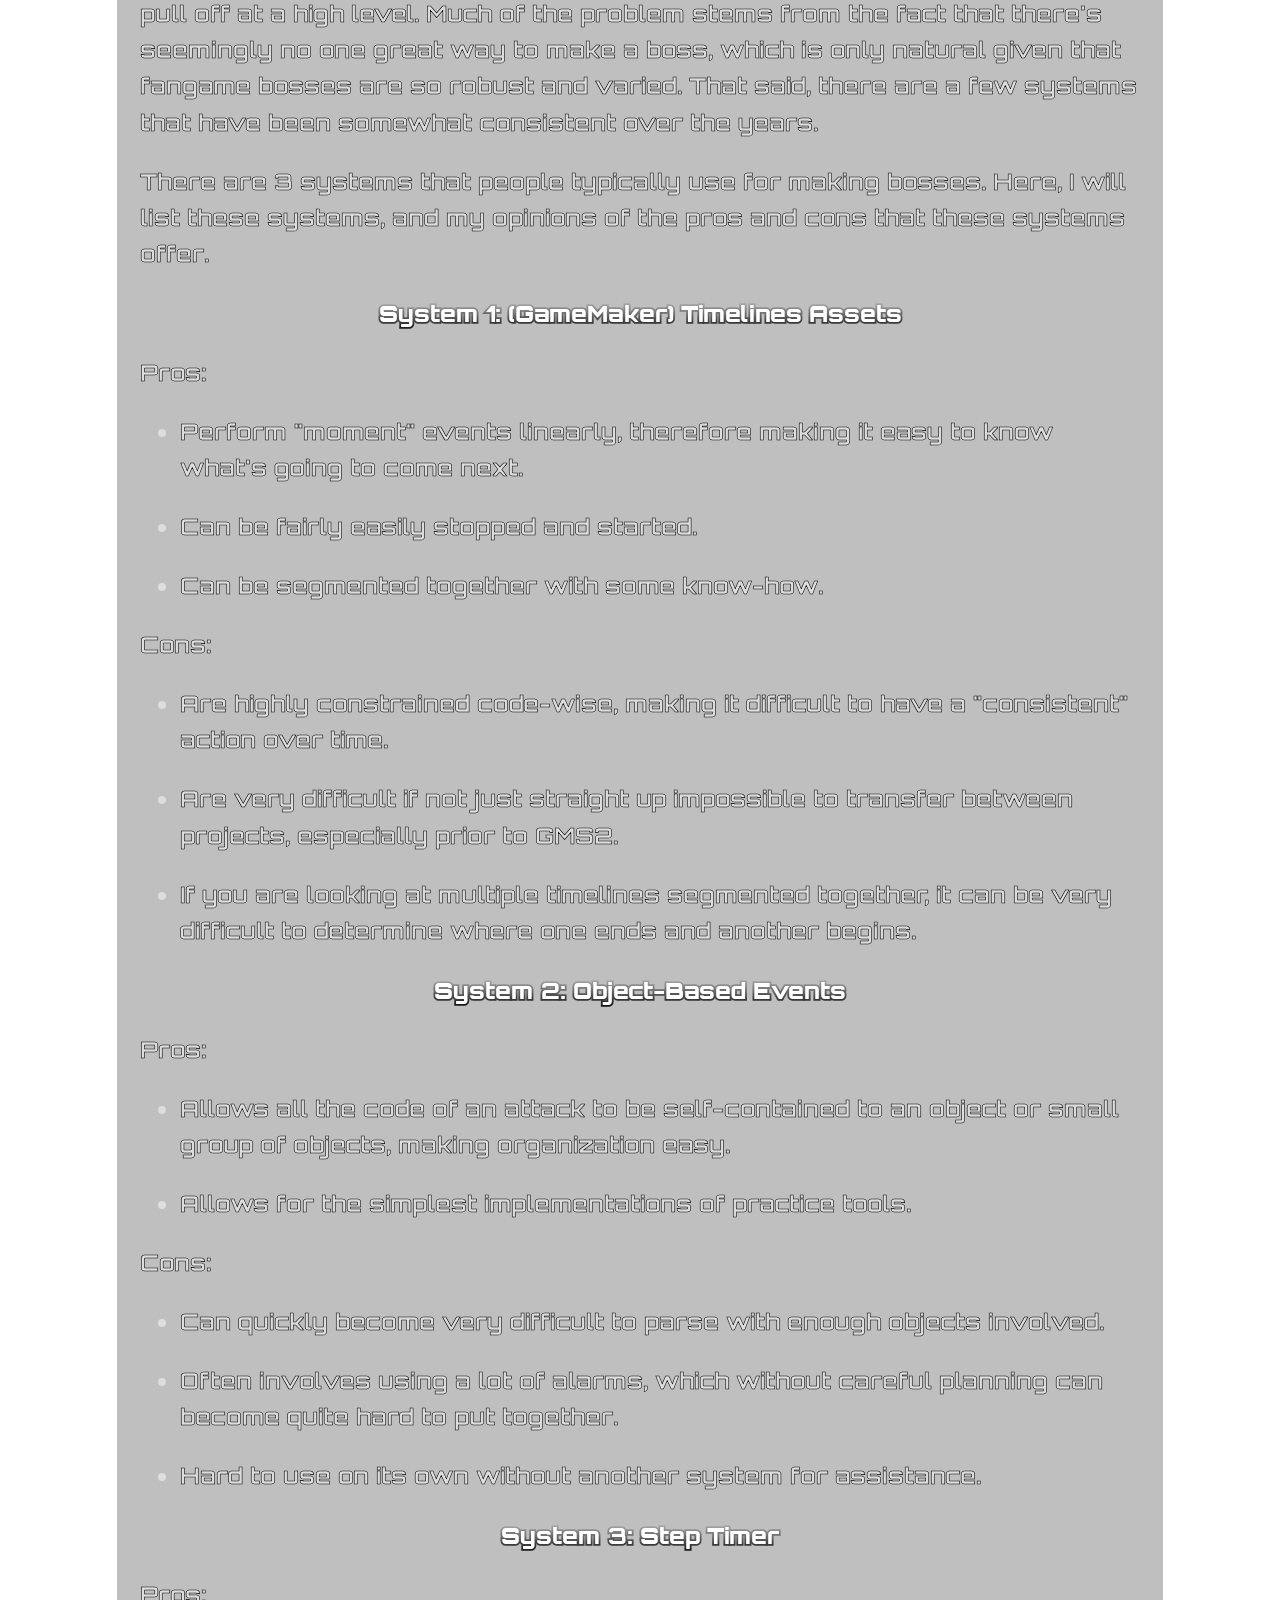
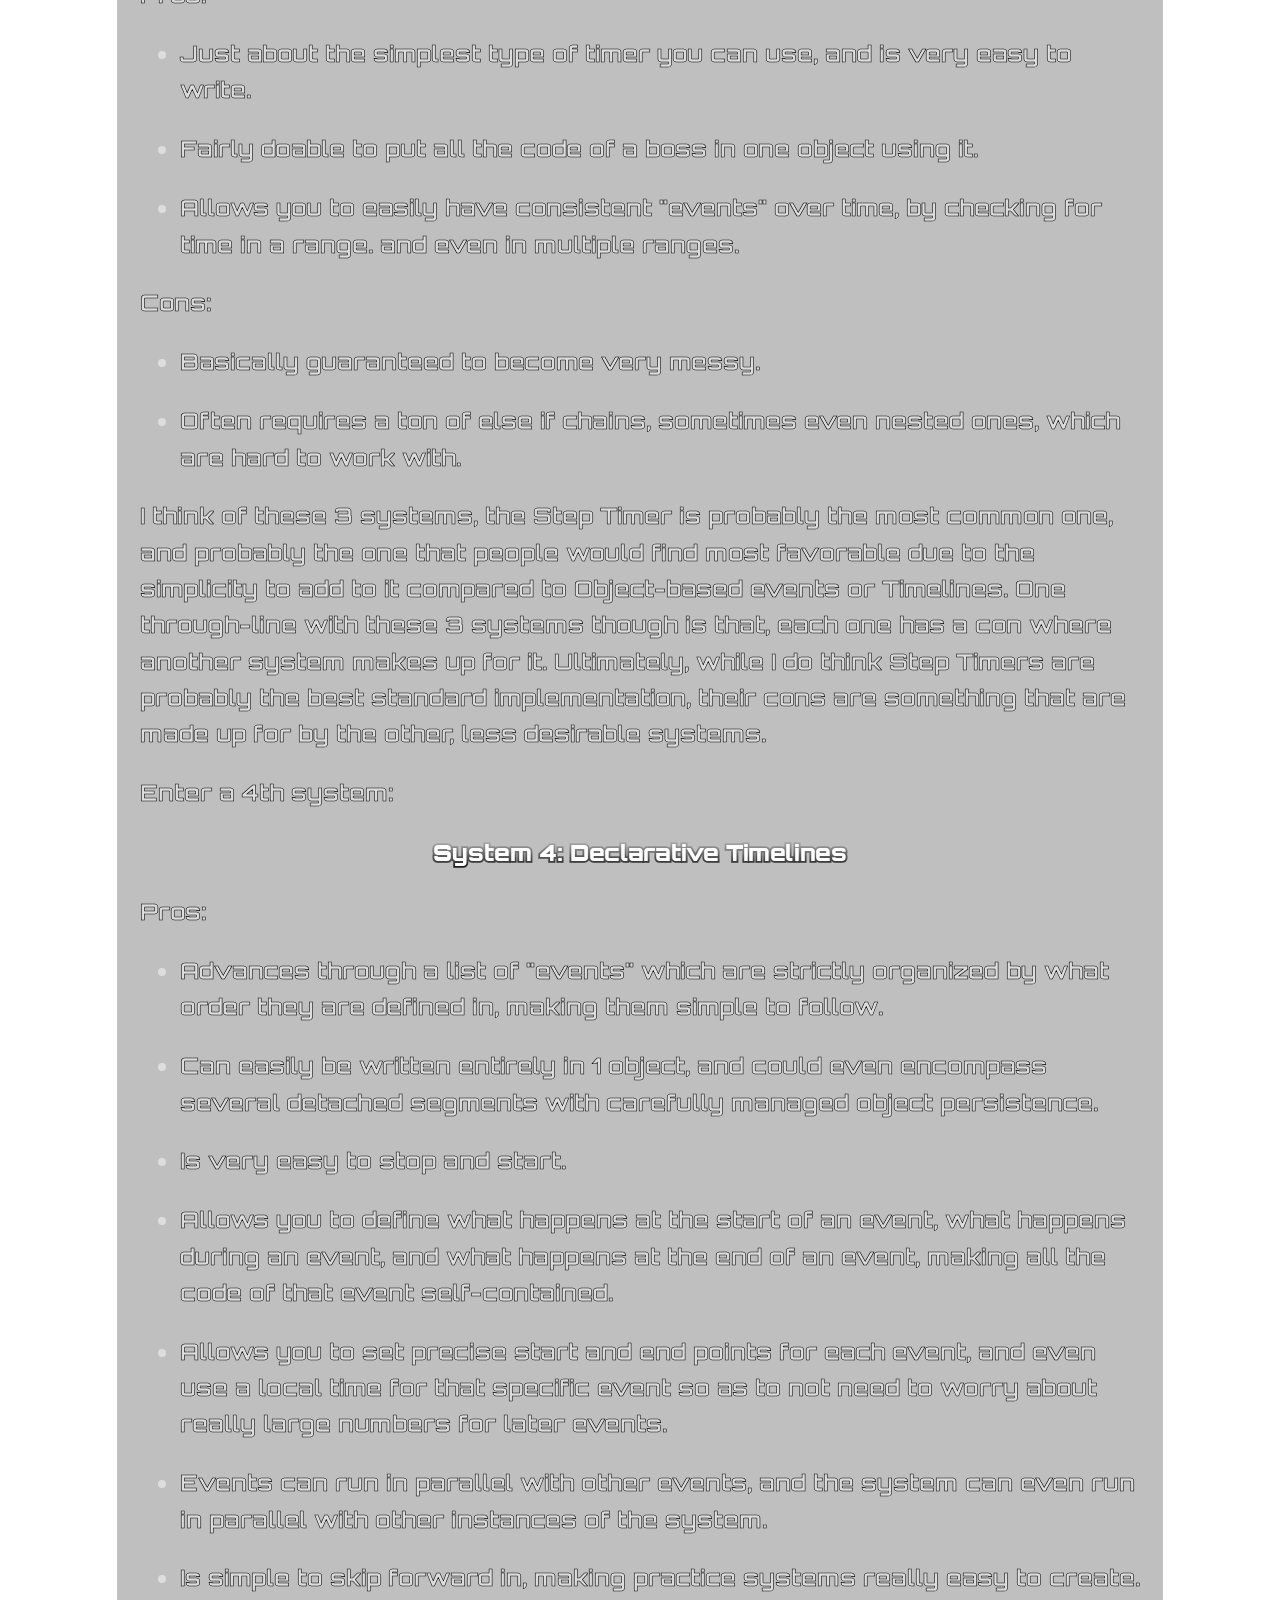
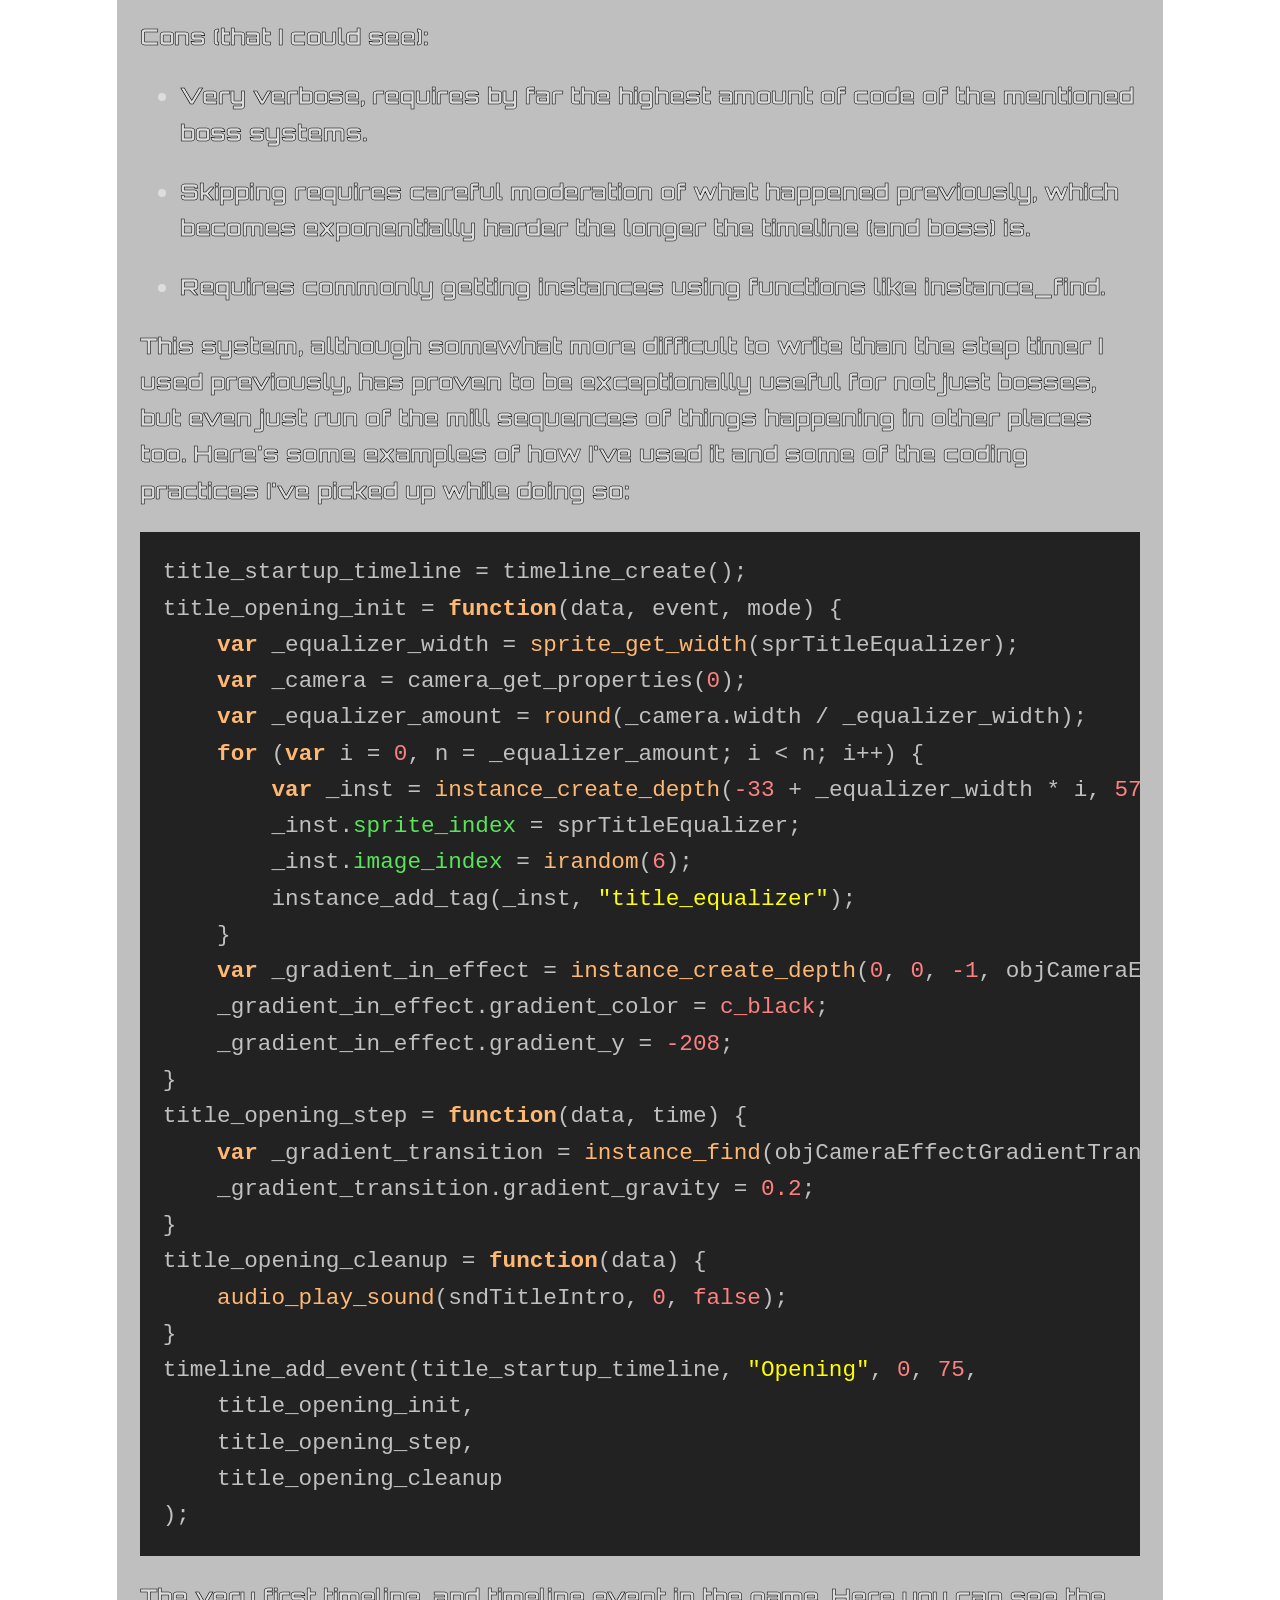
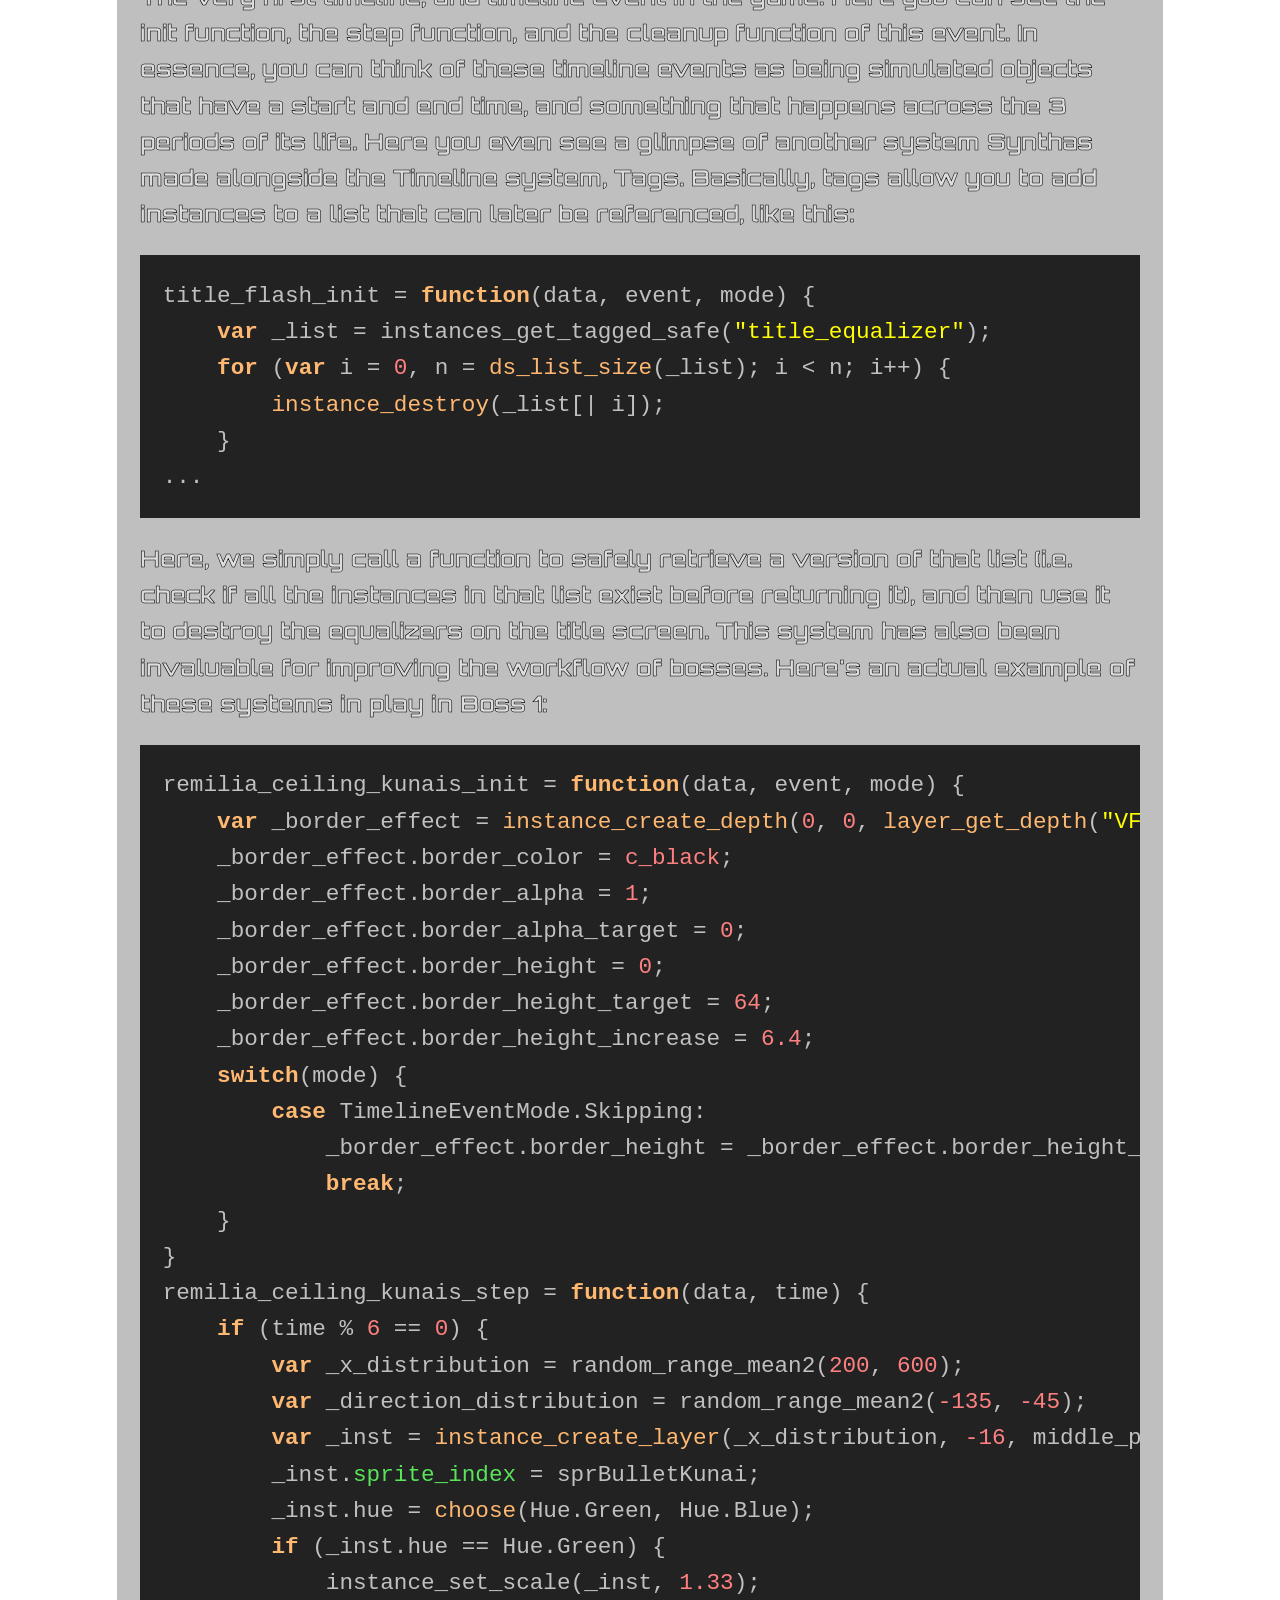
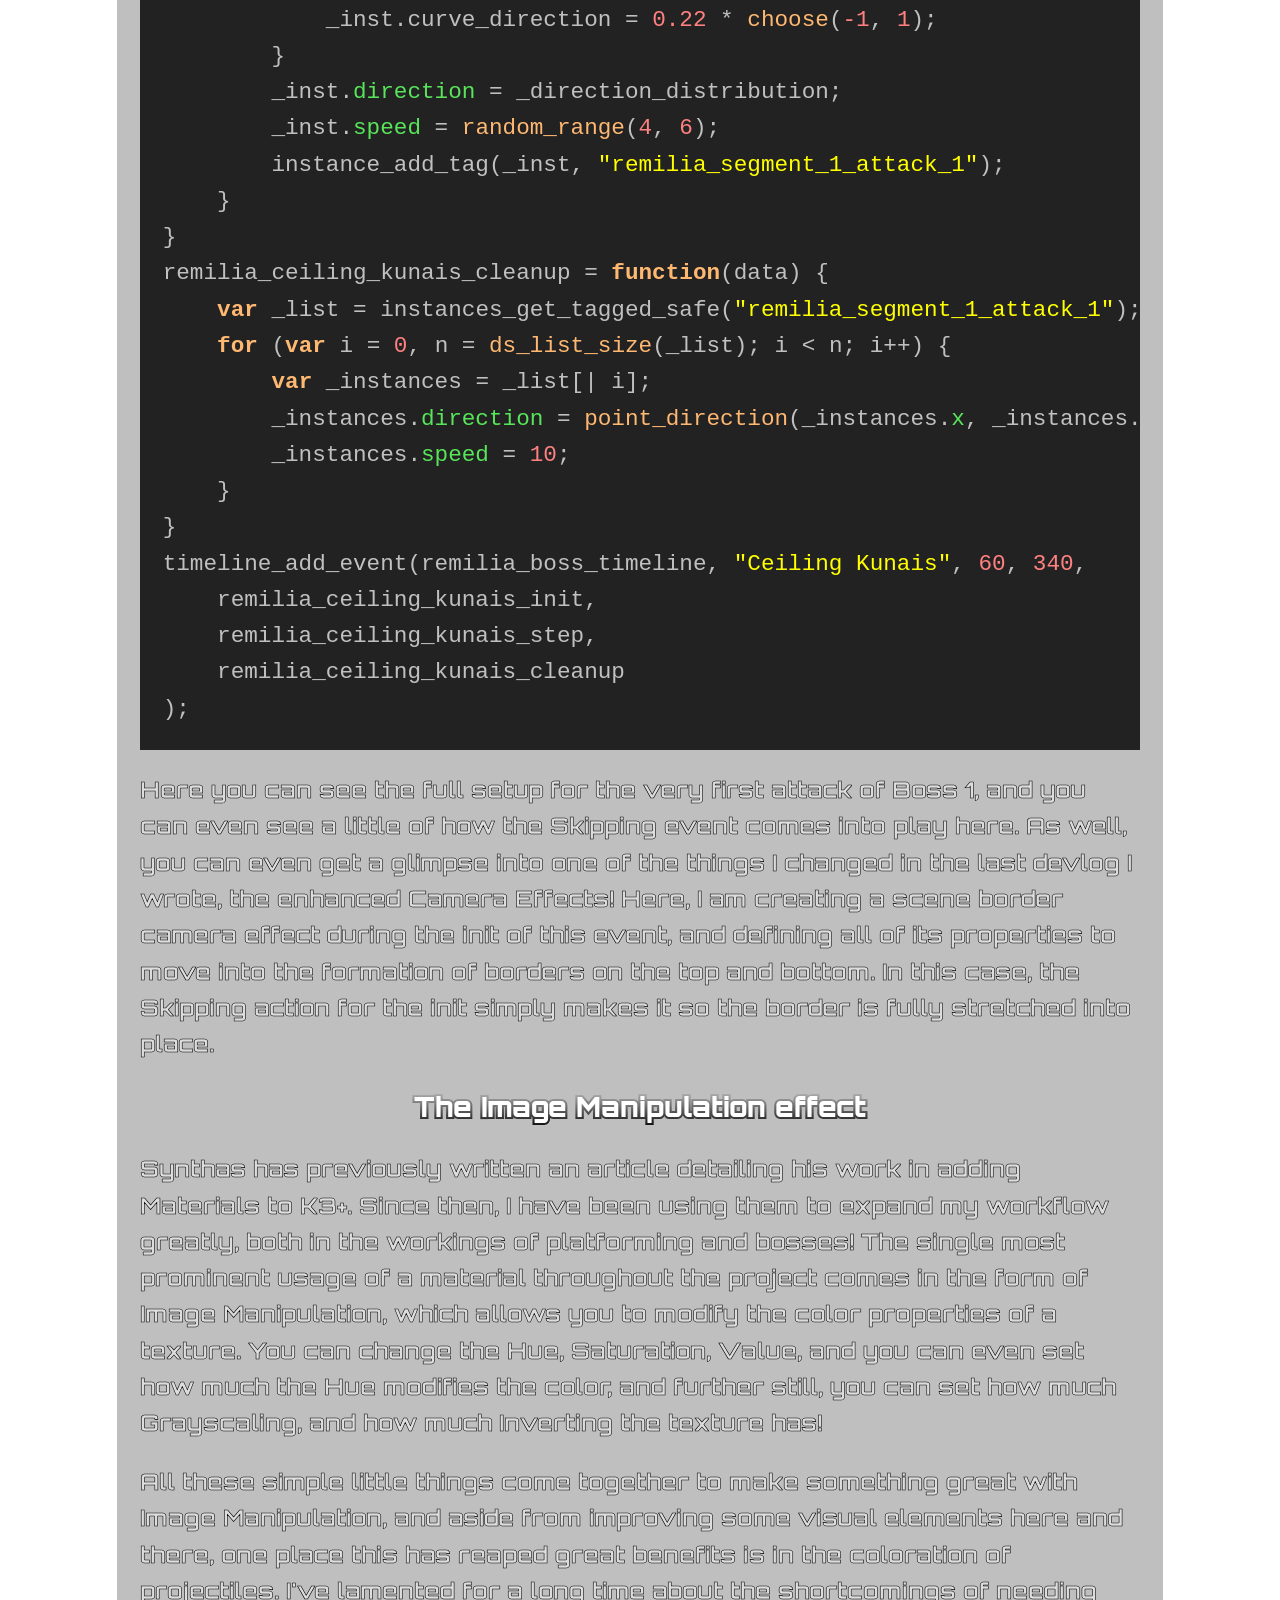
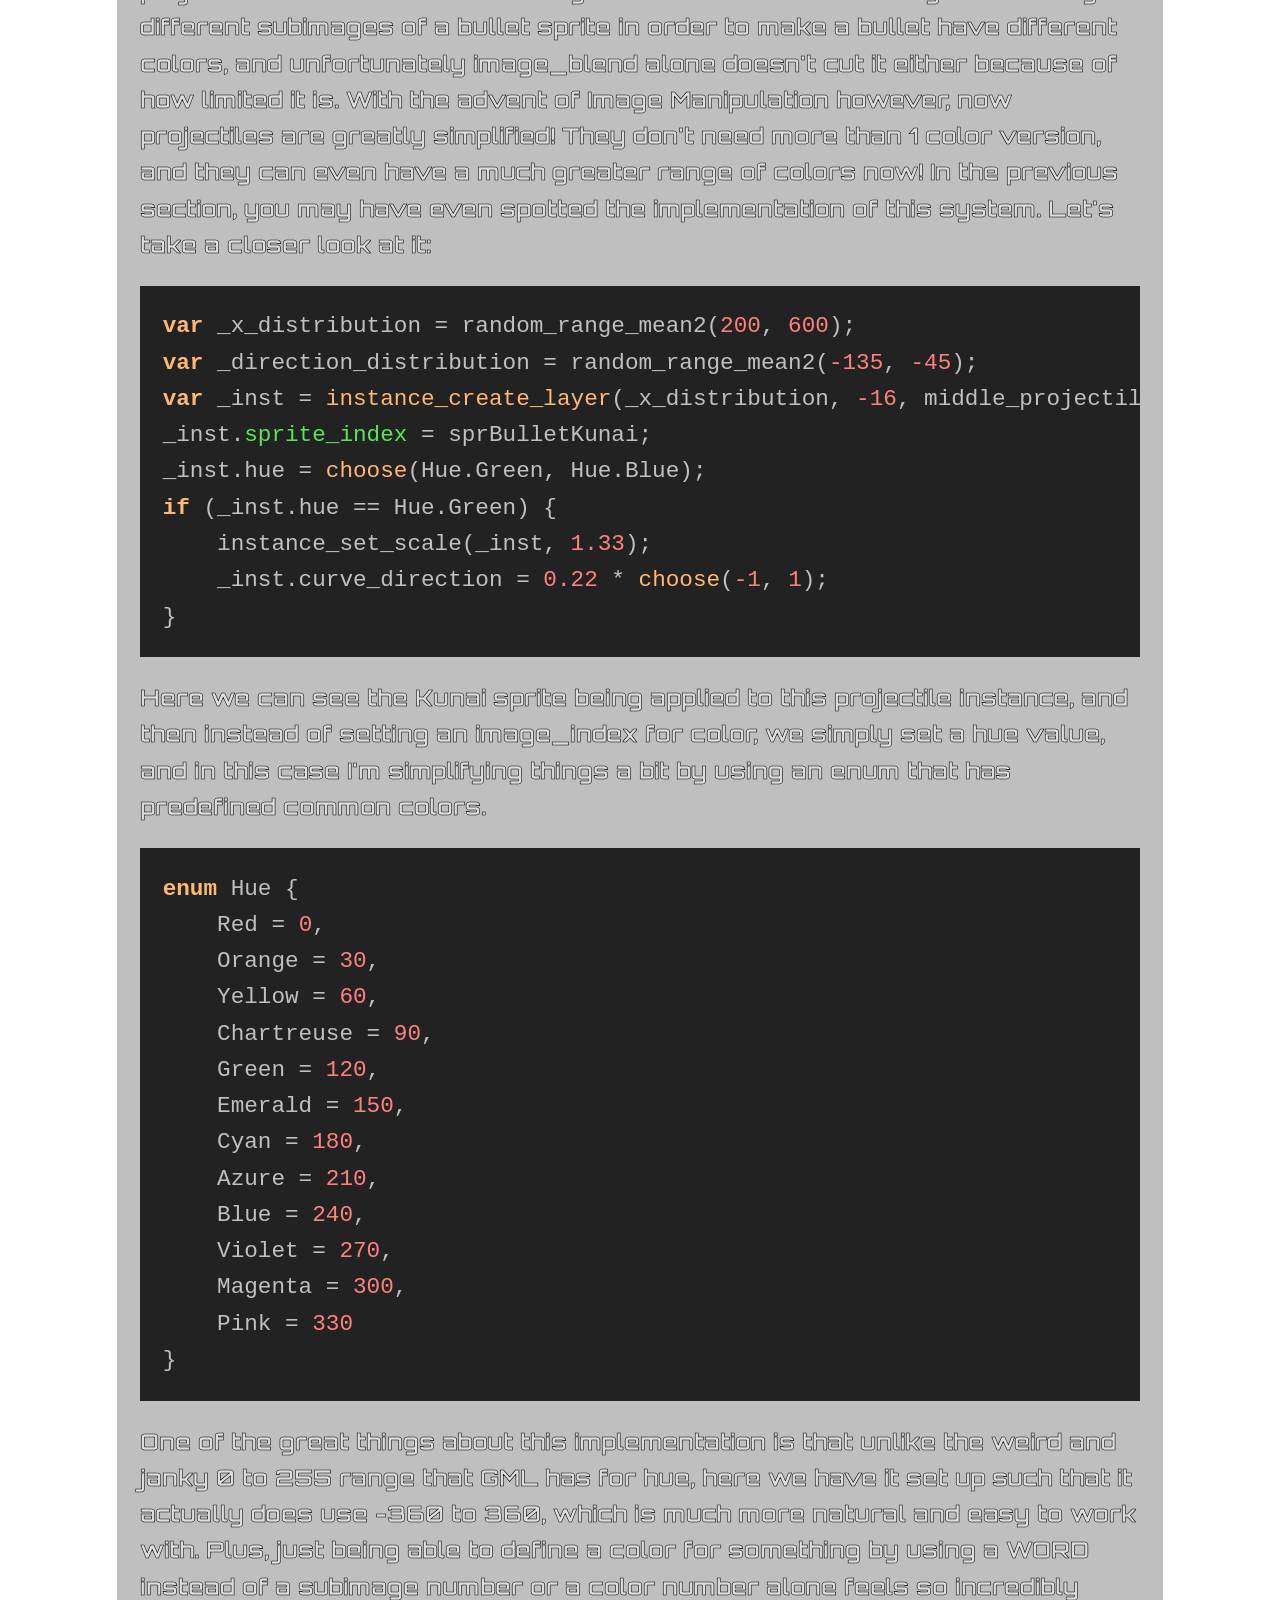
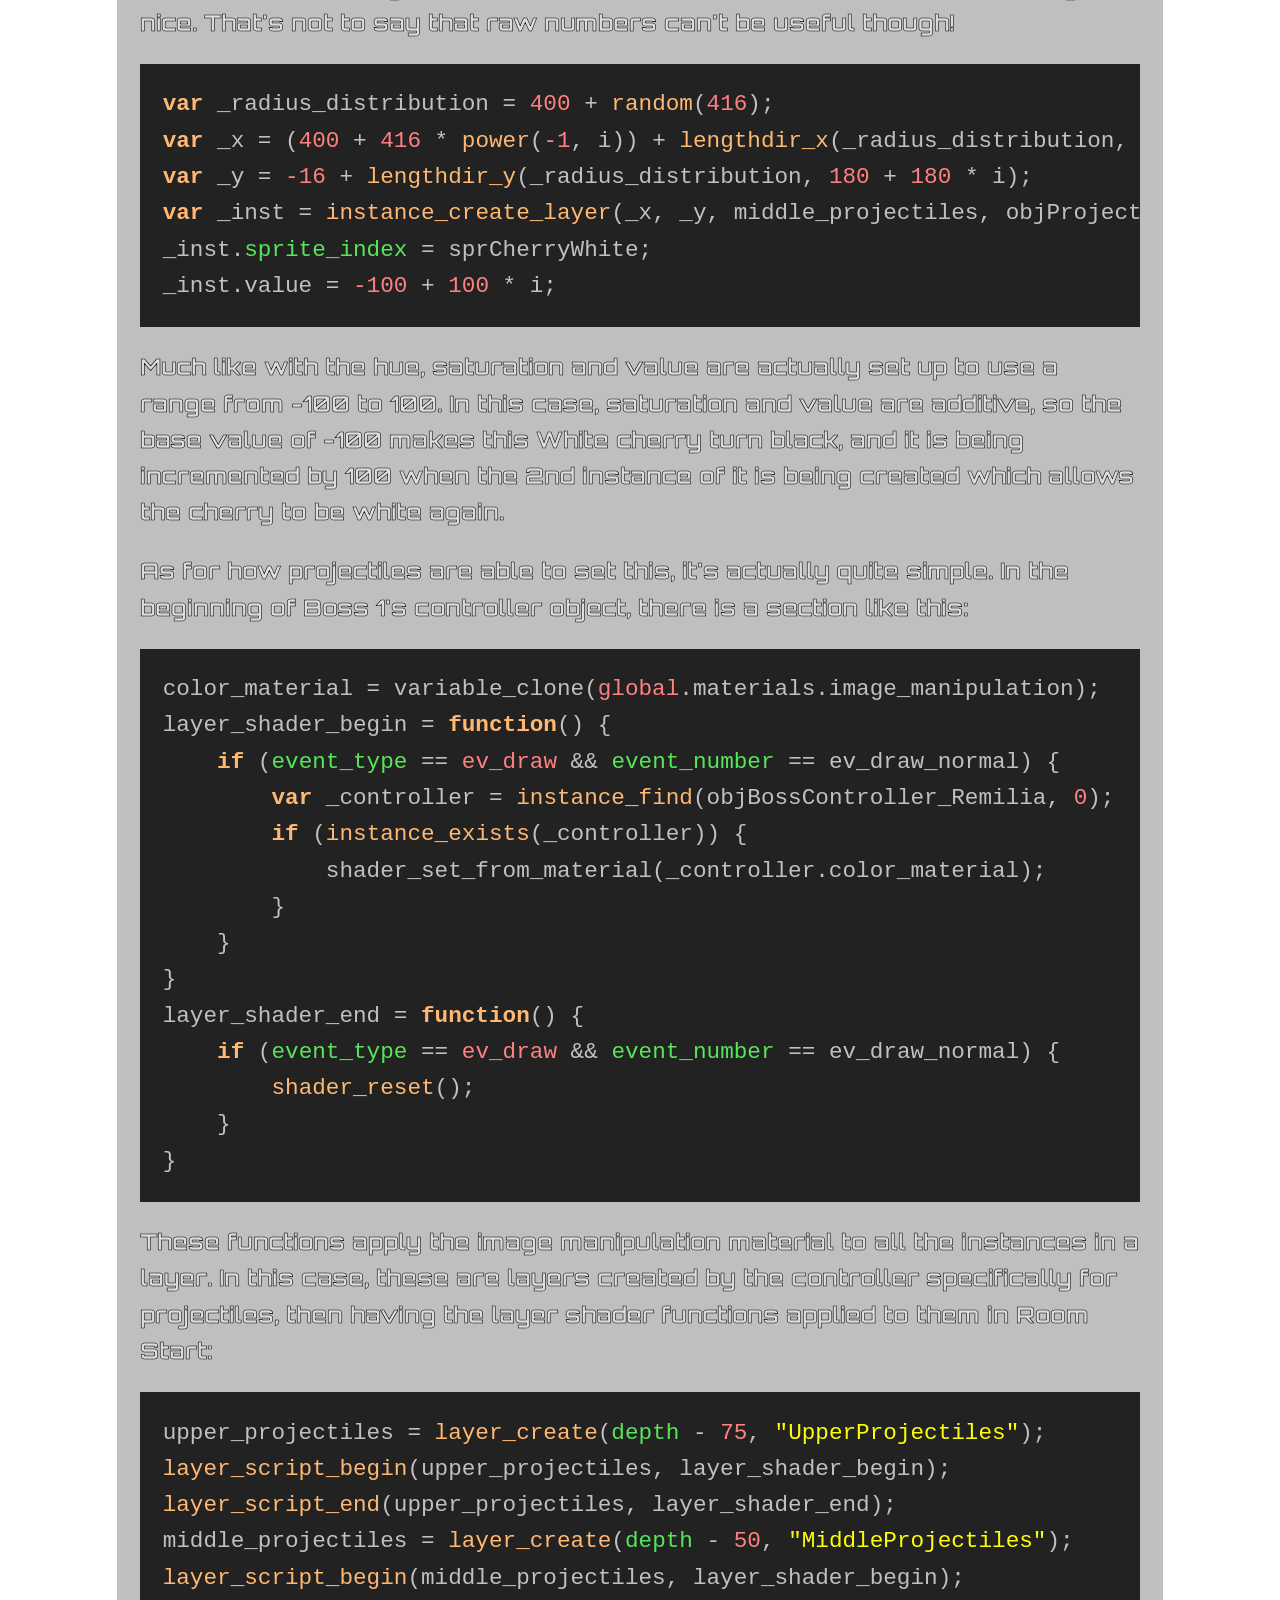
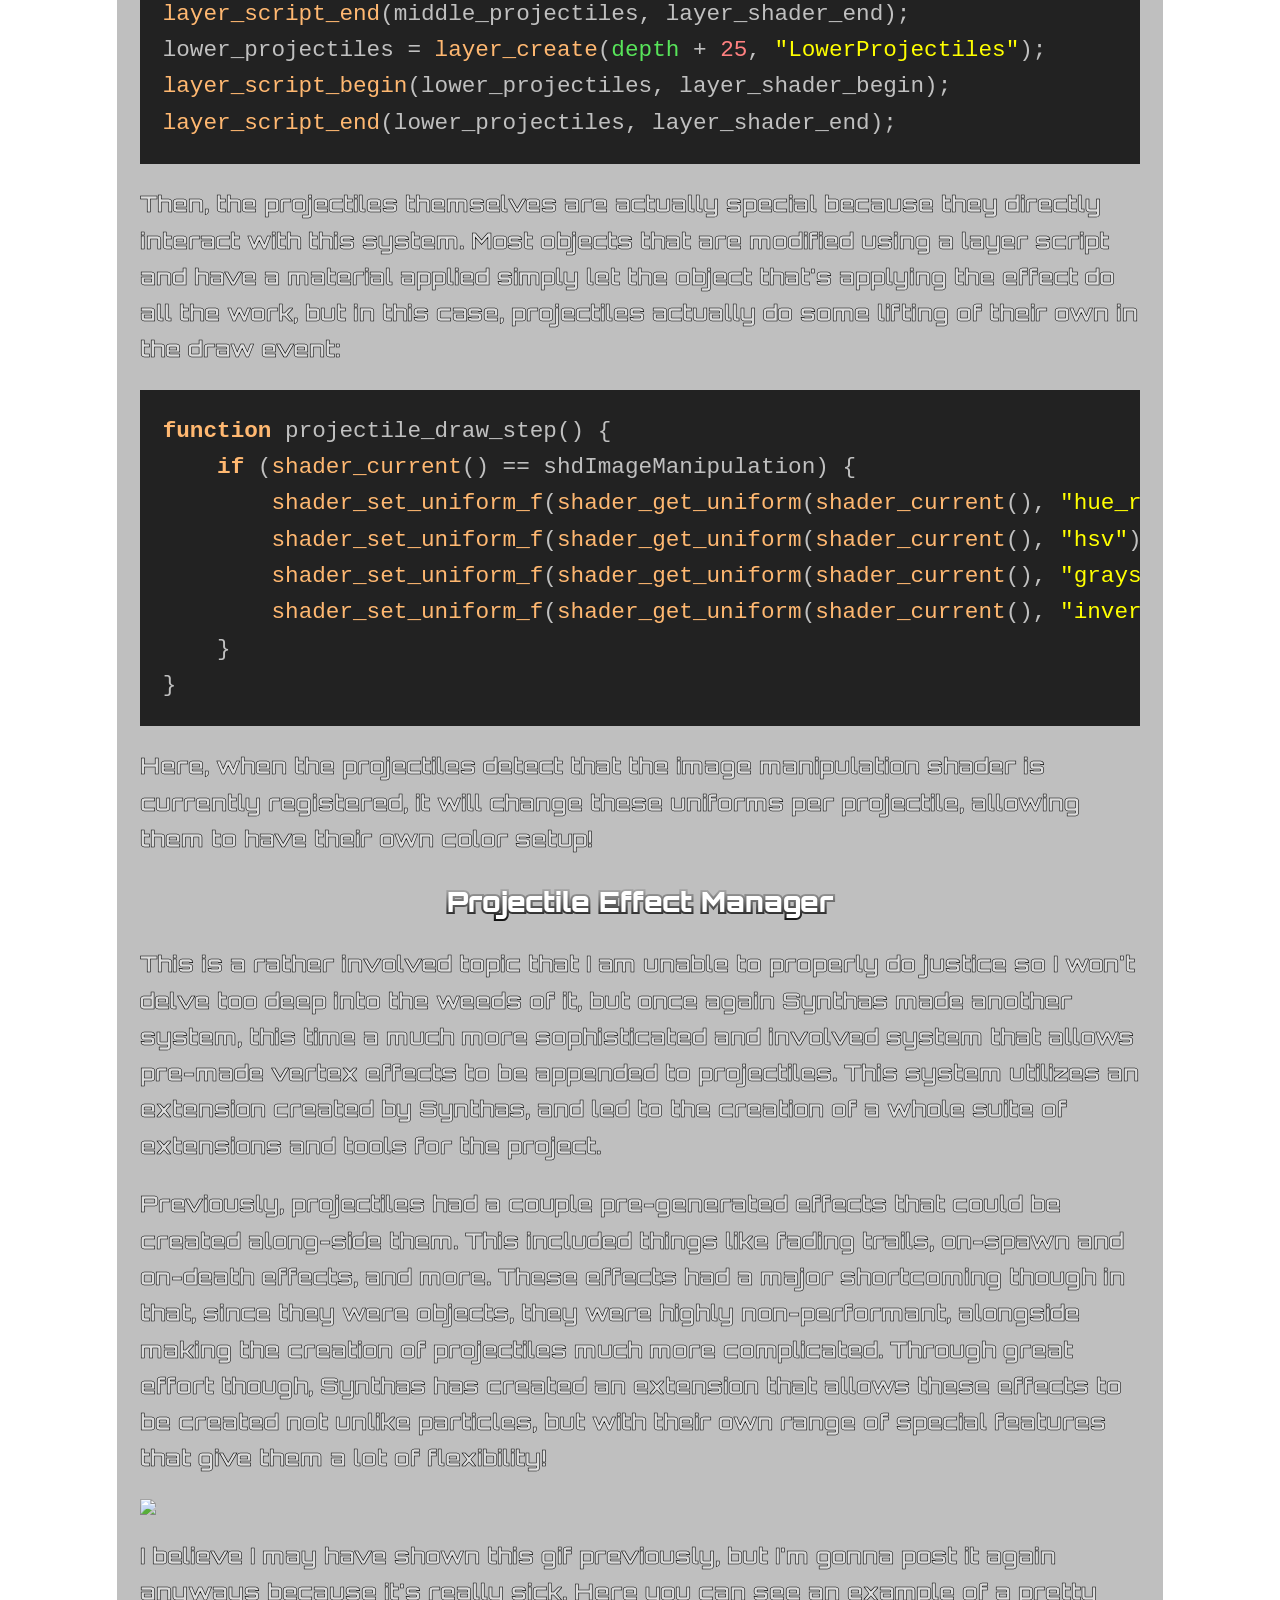
==== commit 435760f9: "deploy: 76ecc9ba0957e98d2a99ed6acab75c25728bb095" ====
--- a/Rosie_Times_Ahead/index.html
+++ b/Rosie_Times_Ahead/index.html
@@ -144,7 +144,7 @@
         shader_set_uniform_f(shader_get_uniform(shader_current(), &#34;invert&#34;), invert / 100);
     }
 }
-</pre></code><p>Here, when the projectiles detect that the image manipulation shader is currently registered, it will change these uniforms per projectile, allowing them to have their own color setup!</p><h3>Projectile Effect Manager</h3><p>This is a rather involved topic that I am unable to properly do justice so I won't delve too deep into the weeds of it, but once again Synthas made another system, this time a much more sophisticated and involved system that allows pre-made vertex effects to be appended to projectiles. This system utilizes an extension created by Synthas, and led to the creation of a whole suite of extensions and tools for the project.</p><p>Previously, projectiles had a couple pre-generated effects that could be created along-side them. This included things like fading trails, on-spawn and on-death effects, and more. These effects had a major shortcoming though in that, since they were objects, they were highly non-performant, alongside making the creation of projectiles much more complicated. Through great effort though, Synthas has created an extension that allows these effects to be created not unlike particles, but with their own range of special features that give them a lot of flexibility!</p><p><img src="Runner_D3ODaTNfxo.gif"></img></p><p>I believe I may have shown this gif previously, but I'm gonna post it again anyways because it's really sick. Here you can see an example of a pretty silly looking Projectile Effect that's been appended to these leek projectiles.</p><h3>Visual Overhaul</h3><p>If you thought that I simply adapted the original boss code to the new timelines with some system enhancements and code optimizations, you'd be wrong! I made many countless visual improvements to Boss 1!</p><p>There are so many I could talk about, but I keep many of them a surprise for those who play it! I will, however, show you a couple highlights of what came from this! Below, you can find examples of all the systems I mentioned above, and even more that I haven't mentioned.</p><p><img src="Runner_mbxsjk3nph.gif"></img><img src="Runner_ov1aZR0CdL.gif"></img><img src="Runner_gs8cjBEsxz.gif"></img></p><p>and with this concludes Boss 1. Currently, the gameplay is completely finished and stable. There are still a few visual effects I'm missing that I really want to implement before I can consider this boss "perfected". I will leave those visual changes as a surprise though for when Demo 3 is released!</p><h2>Materials</h2><p>While Image Manipulation has definitely been on the forefront of material usage, there's more to talk about in regards to the usage of materials.</p><p>When I released Demo 2.1, known as Aesthetic Shades, the primary focus of that update was to overhaul the graphics in as many places as I could, to create visuals for things closer to my ideal vision. I got very, very close with most of them, but being that it was my first foray into shaders, m implementation of them was not necessarily the cleanest. With the addition of Materials, as well as the global Level Graphics system that Synthas made to streamline the setting of visuals on a per room basis, I have been able to utilize materials for the applications of those effects! Here's some examples!</p><pre><code class="language-gml">_info = new LevelGraphicsInformation();
+</pre></code><p>Here, when the projectiles detect that the image manipulation shader is currently registered, it will change these uniforms per projectile, allowing them to have their own color setup!</p><h3>Projectile Effect Manager</h3><p>This is a rather involved topic that I am unable to properly do justice so I won't delve too deep into the weeds of it, but once again Synthas made another system, this time a much more sophisticated and involved system that allows pre-made vertex effects to be appended to projectiles. This system utilizes an extension created by Synthas, and led to the creation of a whole suite of extensions and tools for the project.</p><p>Previously, projectiles had a couple pre-generated effects that could be created along-side them. This included things like fading trails, on-spawn and on-death effects, and more. These effects had a major shortcoming though in that, since they were objects, they were highly non-performant, alongside making the creation of projectiles much more complicated. Through great effort though, Synthas has created an extension that allows these effects to be created not unlike particles, but with their own range of special features that give them a lot of flexibility!</p><p><img src="Runner_D3ODaTNfxo.gif"></img></p><p>I believe I may have shown this gif previously, but I'm gonna post it again anyways because it's really sick. Here you can see an example of a pretty silly looking Projectile Effect that's been appended to these leek projectiles.</p><h3>Visual Overhaul</h3><p>If you thought that I simply adapted the original boss code to the new timelines with some system enhancements and code optimizations, you'd be wrong! I made many countless visual improvements to Boss 1!</p><p>There are so many I could talk about, but I keep many of them a surprise for those who play it! I will, however, show you a couple highlights of what came from this! Below, you can find examples of all the systems I mentioned above, and even more that I haven't mentioned.</p><p><img src="Runner_mbxsjk3nph.gif"></img><img src="Runner_ov1aZR0CdL.gif"></img><img src="Runner_gs8cjBEsxz.gif"></img></p><p>and with this concludes Boss 1. Currently, the gameplay is completely finished and stable. There are still a few visual effects I'm missing that I really want to implement before I can consider this boss "perfected". I will leave those visual changes as a surprise though for when Demo 3 is released!</p><h2>Materials</h2><p>While Image Manipulation has definitely been on the forefront of material usage, there's more to talk about in regards to the usage of materials.</p><p>When I released Demo 2.1, known as Aesthetic Shades, the primary focus of that update was to overhaul the graphics in as many places as I could, to create visuals for things closer to my ideal vision. I got very, very close with most of them, but being that it was my first foray into shaders, my implementation of them was not necessarily the cleanest.</p><p>With the addition of Materials, as well as the global Level Graphics system that Synthas made to streamline the setting of visuals on a per room basis (you can read more about this here: <a href=" https://synthasmagoria.github.io/materials_in_gm/ ">https://synthasmagoria.github.io/materials_in_gm/</a>), I have been able to utilize materials for the applications of those effects! Here's some examples!</p><pre><code class="language-gml">_info = new LevelGraphicsInformation();
 _info.block_asset_postfix = &#34;_Giripossible&#34;;
 _info.spike_asset_postfix = &#34;_Giripossible&#34;;
 _info.mini_spike_asset_postfix = &#34;_Giripossible&#34;;
